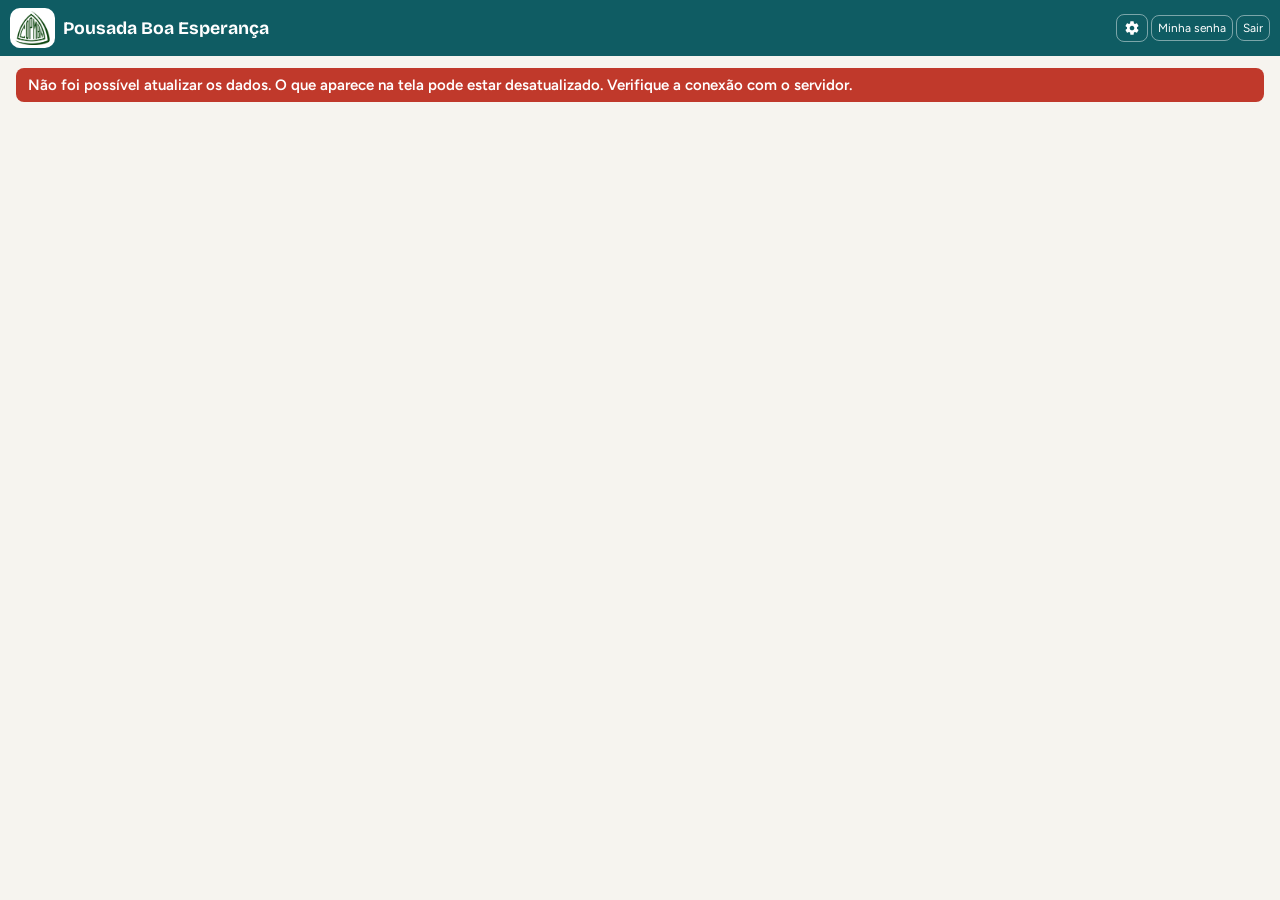
==== static/index.html @ 6f8e55ce "Sistema de reservas da Pousada Boa Esperança Co-Authored-By: Claude Sonnet 5.5 <noreply@anthropic.co" ====
<!doctype html>
<html lang="pt-BR">
<head>
<meta charset="utf-8">
<meta name="viewport" content="width=device-width, initial-scale=1">
<title>Pousada Boa Esperança - Reservas</title>
<link rel="icon" href="/static/favicon.ico" sizes="16x16 32x32 48x48">
<link rel="icon" type="image/png" sizes="192x192" href="/static/icon-192.png">
<link rel="apple-touch-icon" href="/static/apple-touch-icon.png">
<link rel="stylesheet" href="/static/app.css">
</head>
<body>
<header>
  <div class="marca">
    <img class="logo" src="/static/logo.png" width="42" height="40" alt="Logo do clube (COPMBM)">
    <h1>Pousada Boa Esperança</h1>
  </div>
  <nav>
    <button data-aba="mapa" data-cap="reservas.ver" data-menu="mapa" class="ativo oculto">Mapa da reserva</button>
    <button data-aba="calendario" data-cap="reservas.ver" data-menu="calendario" class="oculto">Calendário</button>
    <button data-aba="folha" data-cap="folha.ver" data-menu="folha" class="oculto">Folha da semana</button>
    <button data-aba="buscar" data-cap="reservas.ver" data-menu="buscar" class="oculto">Buscar</button>
    <button data-aba="governanca" data-cap="governanca.ver" data-menu="governanca" class="oculto">Governança</button>
    <button data-aba="camareiras" data-cap="camareiras.ver" data-menu="camareiras" class="oculto">Camareiras</button>
    <button data-aba="canceladas" data-cap="reservas.ver_canceladas" data-menu="canceladas" class="oculto">Canceladas</button>
    <button data-aba="historico" data-cap="historico.completo,historico.resumo" data-menu="historico" class="oculto">Histórico</button>
    <button data-aba="usuarios" data-cap="usuarios" data-menu="usuarios" class="oculto">Usuários</button>
    <button id="btnImpLista" data-cap="importar" data-menu="importar" class="oculto">Importar lista</button>
    <button class="novo oculto" id="btnNova" data-cap="reservas.criar" data-menu="nova">+ Nova reserva</button>
    <span class="quem" id="quem"></span>
    <button id="btnPersonalizar" type="button" class="so-icone" title="Personalizar o sistema" aria-label="Personalizar o sistema"><svg viewBox="0 0 24 24" width="16" height="16" fill="currentColor" aria-hidden="true" focusable="false"><path d="M19.43 12.98c.04-.32.07-.64.07-.98s-.03-.66-.07-.98l2.11-1.65c.19-.15.24-.42.12-.64l-2-3.46a.5.5 0 0 0-.61-.22l-2.49 1c-.52-.4-1.08-.73-1.69-.98l-.38-2.65A.488.488 0 0 0 14 2h-4c-.25 0-.46.18-.49.42l-.38 2.65c-.61.25-1.17.59-1.69.98l-2.49-1a.566.566 0 0 0-.18-.03c-.17 0-.34.09-.43.25l-2 3.46c-.13.22-.07.49.12.64l2.11 1.65c-.04.32-.07.65-.07.98s.03.66.07.98l-2.11 1.65c-.19.15-.24.42-.12.64l2 3.46a.5.5 0 0 0 .61.22l2.49-1c.52.4 1.08.73 1.69.98l.38 2.65c.03.24.24.42.49.42h4c.25 0 .46-.18.49-.42l.38-2.65c.61-.25 1.17-.59 1.69-.98l2.49 1c.06.02.12.03.18.03.17 0 .34-.09.43-.25l2-3.46c.12-.22.07-.49-.12-.64l-2.11-1.65zM12 15.5c-1.93 0-3.5-1.57-3.5-3.5s1.57-3.5 3.5-3.5 3.5 1.57 3.5 3.5-1.57 3.5-3.5 3.5z"/></svg></button>
    <button id="btnMinhaSenha" type="button" title="Trocar a minha senha">Minha senha</button>
    <button id="btnSair">Sair</button>
  </nav>
</header>
<main>
  <div id="faixaAviso" class="faixa-aviso" role="alert" hidden>Não foi possível atualizar os dados. O que aparece na tela pode estar desatualizado. Verifique a conexão com o servidor.</div>
  <section id="aba-mapa" class="aba">
    <div class="cd-topo cd-topo-mapa">
      <div class="cd-bloco cd-controles">
        <div class="cd-data">
          <button type="button" id="mrAnt" aria-label="Dia anterior" title="Dia anterior">&lsaquo;</button>
          <input type="date" id="mrData" aria-label="Dia do resumo">
          <button type="button" id="mrProx" aria-label="Próximo dia" title="Próximo dia">&rsaquo;</button>
          <button type="button" id="mrHoje">Hoje</button>
        </div>
        <span class="suave cd-dica-resumo">Clique em um indicador para ver a lista.</span>
      </div>
      <div class="cd-resumo" id="mrResumo"><p class="suave">Carregando o dia...</p></div>
    </div>
    <section id="mrLista" class="od-painel oculto" role="region" aria-labelledby="mrListaTit">
      <div class="od-cab">
        <h3 id="mrListaTit" class="od-titulo" tabindex="-1" aria-live="polite"></h3>
        <span class="suave od-contador" id="mrListaCont"></span>
        <input type="search" id="mrBusca" class="campo-busca" aria-label="Pesquisar nesta lista" placeholder="Pesquisar nesta lista..." autocomplete="off">
        <button type="button" id="mrListaCal">Abrir no Calendário</button>
        <button type="button" id="mrListaImp">Imprimir</button>
        <button type="button" id="mrListaFechar">Fechar</button>
      </div>
      <div class="tabela-wrap"><table id="mrTabela" class="cd-tabela"></table></div>
    </section>
    <div class="barra">
      <button id="mAnt" aria-label="Período anterior">&larr;</button>
      <button id="mHoje">Hoje</button>
      <button id="mProx" aria-label="Próximo período">&rarr;</button>
      <input type="date" id="mData" aria-label="Data inicial">
      <select id="mSemanas" aria-label="Período">
        <option value="7">1 semana</option><option value="14" selected>2 semanas</option><option value="28">4 semanas</option>
      </select>
      <button type="button" id="mOcupacao" class="oc-abrir" data-origem="mapa">Imprimir relatório de ocupação</button>
      <span class="esp"></span>
      <button id="btnImportar" class="oculto">Importar exemplos</button>
      <button id="btnBackupAgora" data-cap="backup" class="oculto">Fazer backup agora</button>
      <a class="btn oculto" href="/api/export.csv" id="btnBackup" data-cap="export.completo">Backup CSV</a>
    </div>
    <div class="mapa-wrap"><div class="mapa" id="mapa"></div></div>
    <div class="legenda" id="legenda"></div>
  </section>

  <section id="aba-calendario" class="aba" aria-label="Calendário">
    <div class="cd-cal nao-imprimir">
      <div class="cd-cal-topo">
        <button type="button" id="cdMesAnt" aria-label="Mês anterior" title="Mês anterior">&lsaquo;</button>
        <h2 class="cd-cal-titulo" id="cdMesTitulo" aria-live="polite"></h2>
        <button type="button" id="cdMesProx" aria-label="Próximo mês" title="Próximo mês">&rsaquo;</button>
        <button type="button" id="cdMesHoje">Hoje</button>
        <span class="suave cd-cal-dica">Escolha um dia para ver as disponibilidades. O número em cada dia é a quantidade de apartamentos livres na noite.</span>
      </div>
      <div class="cd-cal-grade" id="cdMes"></div>
    </div>
    <div class="cd-topo nao-imprimir">
      <div class="cd-bloco cd-controles">
        <div class="cd-data">
          <button type="button" id="cdAnt" aria-label="Dia anterior" title="Dia anterior">&lsaquo;</button>
          <input type="date" id="cdData" aria-label="Dia escolhido">
          <button type="button" id="cdProx" aria-label="Próximo dia" title="Próximo dia">&rsaquo;</button>
          <button type="button" id="cdHoje">Hoje</button>
        </div>
        <div class="cd-modos" role="group" aria-label="Modo de exibição">
          <button type="button" id="cdModoLista" aria-pressed="true">Mapa de reserva</button>
          <button type="button" id="cdModoGrade" aria-pressed="false">Mapa de apartamento</button>
        </div>
      </div>
      <div class="cd-resumo" id="cdResumo"><p class="suave">Carregando o dia...</p></div>
    </div>
    <div class="od-cab od-cab-cal nao-imprimir">
      <h3 id="cdListaTit" class="od-titulo" tabindex="-1"></h3>
      <span class="suave od-contador" id="cdListaResumo"></span>
    </div>
    <div class="barra cd-barra nao-imprimir">
      <input type="search" id="cdBusca" class="campo-busca" placeholder="Pesquisar por nome, apartamento, grupo, reserva..." aria-label="Pesquisar no dia" autocomplete="off">
      <span class="suave cd-contagem" id="cdContagem" role="status" aria-live="polite"></span>
      <button type="button" id="cdLimpar" class="oculto">Limpar filtros</button>
      <button type="button" id="cdImprimir">Imprimir</button>
    </div>
    <div class="cd-avisos nao-imprimir" id="cdAvisos" role="status"></div>
    <div class="so-impressao cd-cab-imp" id="cdCabImp"></div>
    <div class="so-impressao cd-sub-imp" id="cdSubImp"></div>
    <div class="tabela-wrap" id="cdListaWrap"><table id="cdTabela" class="cd-tabela"></table></div>
    <div class="cd-grade oculto" id="cdGrade"></div>
    <div class="legenda cd-legenda nao-imprimir" id="cdLegenda"></div>
    <p class="suave cd-nota nao-imprimir">Check-in a partir das 14h e check-out até as 12h. O sistema ainda não registra a chegada e a saída efetivas: tudo aqui é calculado pelas datas das reservas. Atualiza a cada 8 s.</p>
  </section>

  <section id="aba-folha" class="aba">
    <div class="barra nao-imprimir">
      <button id="fAnt">&larr; Semana anterior</button>
      <button id="fHoje">Esta semana</button>
      <button id="fProx">Próxima semana &rarr;</button>
      <span class="esp"></span>
      <label class="rotulo-inline">Papel
        <select class="sel-orientacao" aria-label="Orientação do papel">
          <option value="paisagem">Paisagem</option>
          <option value="retrato">Retrato</option>
        </select>
      </label>
      <button id="fImprimir" type="button">Imprimir</button>
      <button type="button" id="fOcupacao" class="oc-abrir" data-origem="folha">Relatório de ocupação</button>
      <a class="btn primario" id="fPdf" href="#">Baixar PDF</a>
      <a class="btn" id="fCsv" href="#">Baixar CSV</a>
    </div>
    <div class="so-impressao" id="folhaCab"></div>
    <div class="tabela-wrap"><table id="tabFolha"></table></div>
  </section>


  <section id="aba-governanca" class="aba" aria-label="Governança">
    <div class="gv-tela nao-imprimir">
      <div class="gv-topo">
        <h2 class="gv-titulo">Governança <span class="gv-data suave" id="gvData"></span> <span class="gv-hora suave" id="gvHora"></span></h2>
        <div class="gv-topo-acoes">
          <button type="button" id="gvFolha">Folha da semana</button>
          <button type="button" id="gvImprimirHoje">Imprimir hoje</button>
          <button type="button" id="gvImprimirAmanha">Imprimir amanhã</button>
        </div>
      </div>
      <div class="gv-offline-faixa oculto" id="gvOffline" role="alert"><span id="gvOfflineTxt"></span> <button type="button" id="gvTentarRede">Tentar de novo</button></div>
      <div class="gv-filtros">
        <label class="gv-campo">Andar<select id="gvAndar" aria-label="Andar">
          <option value="">Todos</option><option>Térreo</option><option>2º andar</option><option>3º andar</option><option>Chalés</option></select></label>
        <label class="gv-campo">Situação<select id="gvSituacao" aria-label="Situação">
          <option value="">Todas</option><option value="suja">Suja</option><option value="em_arrumacao">Em arrumação</option><option value="pronta">Pronta</option>
          <option value="hospedada">Hospedada</option><option value="aguardando_saida">Aguardando saída</option><option value="manutencao">Manutenção</option>
          <option value="interditada">Interditada</option></select></label>
        <label class="gv-campo gv-campo-busca">Buscar<input type="search" id="gvBusca" inputmode="numeric" placeholder="Número, ex.: 202" autocomplete="off" aria-label="Buscar por número da unidade"></label>
        <div class="gv-chips" role="group" aria-label="Filtros rápidos">
          <button type="button" class="gv-chip" id="gvChipSujas" aria-pressed="false">Sujas</button>
          <button type="button" class="gv-chip" id="gvChipArrumacao" aria-pressed="false">Em arrumação</button>
          <button type="button" class="gv-chip" id="gvChipChegam" aria-pressed="false">Chegam hoje</button>
          <button type="button" class="gv-chip" id="gvChipSaem" aria-pressed="false">Saem hoje</button>
        </div>
        <div class="gv-filtros-acoes">
          <button type="button" id="gvSelecionar" aria-pressed="false">Selecionar</button>
          <button type="button" id="gvTodos" class="oculto">Selecionar todos</button>
          <button type="button" id="gvRestaurar" class="oculto">Restaurar filtros</button>
        </div>
      </div>
      <div class="gv-msg oculto" id="gvMsg"></div>
      <div id="gvLista" class="gv-lista"></div>
      <div class="gv-totais" id="gvTotais" role="group" aria-label="Totais (tocar para filtrar)"></div>
      <div class="gv-barra oculto" id="gvBarra" role="region" aria-label="Ação em massa"></div>
      <div class="gv-toast oculto" id="gvToast" role="status"><span id="gvToastTxt"></span> <button type="button" id="gvDesfazer">Desfazer</button> <button type="button" id="gvFecharToast" aria-label="Fechar aviso">&times;</button></div>
      <div class="gv-sr" id="gvLive" aria-live="polite"></div>
    </div>
    <div class="so-impressao gvi" id="gvImpressao"></div>
  </section>

  <section id="aba-camareiras" class="aba">
    <div class="barra nao-imprimir">
      <label class="rotulo-inline">De <input type="date" id="cInicio"></label>
      <label class="rotulo-inline">até <input type="date" id="cFim"></label>
      <button id="cHoje">Hoje</button>
      <button id="cAmanha">Amanhã</button>
      <button id="cSemana">Semana</button>
    </div>
    <div class="barra nao-imprimir">
      <label class="rotulo-inline"><input type="checkbox" id="cEstadias"> Mostrar estadias (hóspedes que ficam)</label>
      <label class="rotulo-inline"><input type="checkbox" id="cNomes"> Mostrar nome do hóspede</label>
      <label class="rotulo-inline"><input type="checkbox" id="cPagina"> Uma página por dia</label>
      <span class="esp"></span>
      <label class="rotulo-inline">Papel
        <select class="sel-orientacao" aria-label="Orientação do papel">
          <option value="paisagem">Paisagem</option>
          <option value="retrato">Retrato</option>
        </select>
      </label>
      <button class="primario" id="cImprimir">Imprimir</button>
    </div>
    <div class="cam-cab" id="camCab"></div>
    <div id="camLista"></div>
  </section>

  <section id="aba-canceladas" class="aba">
    <p class="suave">Reservas canceladas não ocupam a unidade. Elas continuam guardadas, com o motivo.</p>
    <div class="tabela-wrap"><table id="tabCanceladas"></table></div>
  </section>

  <section id="aba-historico" class="aba">
    <p class="suave">Registro de tudo o que foi feito no sistema (não pode ser alterado nem apagado).</p>
    <div class="tabela-wrap"><table id="tabHistorico"></table></div>
  </section>

  <section id="aba-usuarios" class="aba">
    <div class="barra">
      <button type="button" class="primario" id="uNovo">+ Novo usuário</button>
      <span class="suave">Quem entra no sistema e o que cada pessoa pode fazer.</span>
    </div>
    <div class="tabela-wrap"><table id="tabUsuarios"></table></div>
    <h3 class="sub-perfis">O que cada perfil pode fazer</h3>
    <ul class="lista-perfis suave" id="listaPerfis"></ul>
  </section>

  <section id="aba-buscar" class="aba">
    <div class="barra"><input type="search" id="busca" placeholder="Nome, unidade, observação..." class="campo-busca" aria-label="Buscar"></div>
    <div id="resultados"></div>
  </section>
  <div class="so-impressao oc-imp" id="ocImpressao"></div>
  <div class="so-impressao fnrh-imp" id="fnrhImpressao"></div>
  <div class="so-impressao ex-imp" id="rcExtratoImp"></div>
</main>

<dialog id="dlg">
  <form id="form" autocomplete="off">
    <h2 id="dlgTitulo">Nova reserva</h2>
    <div class="abas-form" id="abasForm" role="tablist">
      <button type="button" class="ativo" data-painel="dados" role="tab">Dados</button>
      <button type="button" data-painel="historico" id="abaHistForm" class="oculto" role="tab">Histórico</button>
    </div>
    <div id="painel-dados">
    <div class="duas">
      <label class="campo">Unidade<select id="fa"></select></label>
      <label class="campo">Pessoas<input type="number" id="fn" min="1" max="50" value="2"></label>
    </div>
    <label class="campo">Nome do hóspede<input type="text" id="fnome" maxlength="120"></label>
    <div class="duas">
      <label class="campo">Entrada<input type="date" id="fi"></label>
      <label class="campo">Saída<input type="date" id="ff"></label>
    </div>
    <p class="suave dica-horario">Check-in a partir das 14h. Check-out até as 12h.</p>
    <label class="campo">Hóspede<select id="ftipo">
      <option value="">Não informado</option><option value="socio">Sócio do clube</option><option value="convidado">Convidado</option></select></label>
    <div id="blocoDiaria" class="oculto">
      <label class="campo">Valor da diária (R$)<input type="text" id="fdiaria" inputmode="decimal" maxlength="14" placeholder="ex.: 123,45" autocomplete="off"></label>
      <p class="suave total-diaria" id="fdiariaTotal"></p>
    </div>
    <label class="campo">Pagamento<select id="fp">
      <option value="pendente">Pendente</option><option value="parcial">Parcial</option><option value="pago">Pago</option>
      <option value="pousada">Paga na pousada</option><option value="gratis">Grátis</option></select></label>
    <label class="campo">Grupo / turma (opcional)<input type="text" id="fgrupo" maxlength="120"></label>
    <label class="campo">Extras (um por linha: acompanhantes, berço, cama extra...)<textarea id="fextras" rows="3" maxlength="1000"></textarea></label>
    <label class="campo">Observações<textarea id="fo" rows="2" maxlength="1000"></textarea></label>
    <p class="aviso-cartao oculto" id="avisoCartao" role="status">Atenção: parece haver um número de cartão num dos campos. O sistema não guarda números de cartão; escreva apenas, por exemplo, "pago no cartão (final 1234)".</p>
    <div class="aviso" id="aviso" role="status" aria-live="polite"></div>
    <div class="bloco-cancelar oculto" id="blocoCancelar">
      <label class="campo">Motivo do cancelamento (obrigatório)<input type="text" id="fmotivo" maxlength="300"></label>
      <div class="acoes">
        <button type="button" class="perigo confirmar" id="btnConfirmarCancelar">Confirmar cancelamento</button>
        <button type="button" id="btnDesistirCancelar">Voltar</button>
      </div>
    </div>
    <div class="acoes" id="acoesForm">
      <button type="submit" class="primario" id="btnSalvar">Salvar</button>
      <button type="button" id="btnCancelar">Fechar</button>
      <span class="esp"></span>
      <button type="button" class="perigo oculto" id="btnExcluir">Cancelar reserva</button>
    </div>
    </div>
    <div id="painel-historico" class="oculto">
      <div class="tabela-wrap"><table id="tabHistForm"></table></div>
      <div class="acoes"><button type="button" id="btnFecharHist">Fechar</button></div>
    </div>
  </form>
</dialog>

<dialog id="dlgOcupacao" class="oc-dlg" aria-labelledby="ocTit">
  <form id="ocForm" autocomplete="off" novalidate>
    <h2 id="ocTit" tabindex="-1">Relatório de ocupação</h2>
    <p class="suave">Escolha o período a imprimir (no máximo 92 dias).</p>
    <div class="duas">
      <label class="campo">De<input type="date" id="ocInicio"></label>
      <label class="campo">Até<input type="date" id="ocFim"></label>
    </div>
    <div class="oc-atalhos" role="group" aria-label="Períodos prontos">
      <button type="button" data-atalho="hoje">Hoje</button>
      <button type="button" data-atalho="semana">Esta semana</button>
      <button type="button" data-atalho="mes">Este mês</button>
      <button type="button" data-atalho="proximo">Próximo mês</button>
      <button type="button" data-atalho="mapa">Período do mapa</button>
    </div>
    <label class="campo">Papel
      <select id="ocOrientacao"><option value="paisagem">Paisagem</option><option value="retrato">Retrato</option></select>
    </label>
    <p class="suave" id="ocInfo" aria-live="polite"></p>
    <div class="aviso" id="ocMsg" role="alert"></div>
    <div class="acoes">
      <button type="button" class="primario" id="ocImprimir">Imprimir</button>
      <button type="button" id="ocPdf">Baixar PDF</button>
      <button type="button" id="ocCancelar">Cancelar</button>
    </div>
  </form>
</dialog>

<dialog id="dlgInfo" class="od-dlg" aria-labelledby="infoTit">
  <div class="od-dlg-cab">
    <h2 id="infoTit" tabindex="-1"></h2>
    <button type="button" class="od-fechar" id="infoFechar" aria-label="Fechar informações">&times;</button>
  </div>
  <dl id="infoLista" class="od-dl"></dl>
  <div class="acoes">
    <button type="button" class="primario oculto" id="infoAbrir">Abrir a reserva</button>
    <button type="button" id="infoFechar2">Fechar</button>
  </div>
</dialog>

<dialog id="dlgNotas" class="od-dlg" aria-labelledby="notasTit">
  <div class="od-dlg-cab">
    <h2 id="notasTit" tabindex="-1"></h2>
    <button type="button" class="od-fechar" id="notasFechar" aria-label="Fechar observações">&times;</button>
  </div>
  <div class="abas-form" id="notasAbas" role="tablist" aria-label="Tipos de observação"></div>
  <div id="notasPainel" class="od-notas-painel" role="tabpanel" tabindex="0"></div>
  <p class="suave od-aviso-nota">Não registre telefone, CPF, cartão ou valores aqui.</p>
  <div class="acoes">
    <button type="button" id="notasFechar2">Fechar</button>
  </div>
</dialog>

<dialog id="dlgResumo" class="rc-dlg" aria-labelledby="rcTit">
  <div class="rc-imp-cab">
    <p class="rc-imp-pousada">Pousada Boa Esperança - Clube dos Oficiais da PM MG</p>
    <p class="rc-imp-titulo">Resumo da conta</p>
    <p id="rcImpEmitido"></p>
  </div>
  <div class="rc-cab">
    <div class="rc-cab-tit">
      <h2 id="rcTit" tabindex="-1"></h2>
      <span id="rcSit" class="rc-sit"></span>
    </div>
    <div id="rcTotal" class="rc-cab-total"></div>
    <button type="button" class="od-fechar" id="rcFechar" aria-label="Fechar o resumo da conta">&times;</button>
  </div>
  <p id="rcMudou" class="rc-mudou oculto" role="status"><span>Esta reserva mudou.</span> <button type="button" id="rcRecarregar">Recarregar</button></p>
  <section id="rcContas" class="rc-contas oculto" aria-label="Contas abertas">
    <button type="button" id="rcContasBtn" aria-expanded="false" aria-controls="rcContasLista"></button>
    <ul id="rcContasLista" class="rc-contas-lista oculto"></ul>
  </section>
  <div class="rc-corpo" id="rcCorpo">
    <details id="rcFaixa" class="rc-faixa" open>
      <summary>Resumo da conta</summary>
      <div class="rc-grade">
        <section class="rc-cartao" id="rcCartao" aria-label="Dados da reserva"></section>
        <section class="rc-obs" aria-label="Observações">
          <div class="abas-form" id="rcAbas" role="tablist" aria-label="Tipos de observação"></div>
          <div id="rcPainel" class="od-notas-painel rc-painel" role="tabpanel" tabindex="0"></div>
          <p class="suave od-aviso-nota">Não registre telefone, CPF, cartão ou valores aqui.</p>
        </section>
      </div>
    </details>
    <section class="rc-hospede" id="rcHospede" aria-label="Hóspede titular"></section>
  </div>
  <div class="rc-base">
    <button type="button" id="rcFechar2">Fechar</button>
    <button type="button" id="rcBaseDespesas" class="oculto">Despesas</button>
    <button type="button" id="rcBaseImprimir" class="primario">Imprimir resumo</button>
  </div>
  <div class="rc-ficha-ass" aria-hidden="true"><div class="rc-ass-linhas"><span>Assinatura do hóspede</span><span>Recepção</span></div></div>
</dialog>

<dialog id="dlgDesp" class="od-dlg ds-dlg" aria-labelledby="dsTit">
  <div class="od-dlg-cab">
    <h2 id="dsTit" tabindex="-1"></h2>
    <button type="button" class="od-fechar" id="dsFechar" aria-label="Fechar despesas">&times;</button>
  </div>
  <div class="ds-imp-cab">
    <p class="ds-imp-pousada">Pousada Boa Esperança - Clube dos Oficiais da PM MG</p>
    <p class="ds-imp-titulo">Extrato de despesas</p>
    <p id="dsImpInfo"></p>
    <p id="dsImpEstado" class="ds-imp-estado"></p>
  </div>
  <p id="dsSituacao" class="ds-situacao"></p>
  <form id="dsForm" class="ds-form oculto" novalidate autocomplete="off">
    <label>Categoria
      <select id="dsCat">
        <option value="restaurante">Restaurante</option>
        <option value="bar">Bar / frigobar</option>
        <option value="lavanderia">Lavanderia</option>
        <option value="outros">Outros</option>
      </select>
    </label>
    <label class="ds-f-desc">Descrição
      <input type="text" id="dsDesc" maxlength="80" autocomplete="off" placeholder="Ex.: Água 500ml">
    </label>
    <label>Qtd
      <input type="number" id="dsQtd" min="1" max="99" step="1" value="1" inputmode="numeric">
    </label>
    <label>Valor unitário (R$)
      <input type="text" id="dsValor" inputmode="decimal" autocomplete="off" placeholder="0,00">
    </label>
    <p class="ds-f-total">Total: <strong id="dsTotalVivo">R$ 0,00</strong></p>
    <button type="submit" class="primario" id="dsLancar">Lançar</button>
  </form>
  <p id="dsAvisoCartao" class="aviso-cartao oculto">Isto parece um número de cartão. O sistema não guarda números de cartão: apague os números.</p>
  <p id="dsMsg" class="ds-msg" role="status" aria-live="polite"></p>
  <form id="dsEstorno" class="ds-estorno oculto" novalidate>
    <p id="dsEstornoTxt"></p>
    <label>Motivo do estorno (obrigatório)
      <input type="text" id="dsMotivo" maxlength="140" autocomplete="off">
    </label>
    <p id="dsMotivoAviso" class="aviso-cartao oculto">Isto parece um número de cartão. O sistema não guarda números de cartão: apague os números.</p>
    <div class="acoes">
      <button type="submit" class="primario" id="dsConfirmarEstorno">Confirmar estorno</button>
      <button type="button" id="dsCancelarEstorno">Voltar</button>
    </div>
  </form>
  <p id="dsVazio" class="suave ds-vazio">Nenhuma despesa lançada.</p>
  <div class="tabela-wrap ds-wrap">
    <table id="dsTabela" class="ds-tabela oculto">
      <thead><tr><th>Data</th><th>Categoria</th><th>Descrição</th><th>Qtd</th><th>Unitário</th><th>Total</th><th>Quem</th><th>Situação</th></tr></thead>
      <tbody id="dsLista"></tbody>
    </table>
  </div>
  <div class="ds-imp-ass">
    <p id="dsImpEmitido"></p>
    <div class="ds-ass-linhas"><span>Hóspede</span><span>Recepção</span></div>
  </div>
  <div class="ds-rodape">
    <dl id="dsTotais" class="ds-totais"></dl>
    <div class="acoes">
      <button type="button" id="dsImprimir">Imprimir extrato</button>
      <button type="button" id="dsFechar2">Fechar</button>
    </div>
  </div>
</dialog>

<dialog id="gvMenu" class="gv-folha" aria-labelledby="gvMenuTit">
  <h2 id="gvMenuTit"></h2>
  <div class="gv-menu-itens" id="gvMenuItens"></div>
  <div class="acoes"><button type="button" id="gvMenuFechar">Fechar</button></div>
</dialog>

<dialog id="gvDlg" aria-labelledby="gvDlgTit">
  <form id="gvDlgForm" autocomplete="off">
    <h2 id="gvDlgTit"></h2>
    <p class="gv-dlg-texto" id="gvDlgTexto"></p>
    <ul class="gv-dlg-lista oculto" id="gvDlgLista"></ul>
    <label class="campo oculto" id="gvDlgCampo"><span id="gvDlgRotulo"></span><textarea id="gvDlgValor" rows="3" maxlength="140"></textarea><span class="suave" id="gvDlgContador"></span></label>
    <div class="aviso erro" id="gvDlgAviso" role="alert"></div>
    <div class="acoes"><button type="submit" class="primario" id="gvDlgOk">Confirmar</button><button type="button" id="gvDlgNao">Cancelar</button></div>
  </form>
</dialog>

<dialog id="dlgPref" aria-labelledby="prefTitulo">
  <form id="formPref" autocomplete="off">
    <h2 id="prefTitulo">Personalizar o sistema</h2>
    <p class="suave dica-pref">Escolha o que aparece para você. Isto só muda a sua tela: não altera o que você pode fazer, nem a tela das outras pessoas.</p>
    <fieldset class="grupo-pref">
      <legend>Menus visíveis</legend>
      <div id="prefMenus"></div>
    </fieldset>
    <label class="campo">Aba ao abrir<select id="prefAba"></select></label>
    <label class="campo" id="prefCampoMapa">Mapa: período ao abrir
      <select id="prefSemanas"><option value="7">1 semana</option><option value="14">2 semanas</option><option value="28">4 semanas</option></select>
    </label>
    <div class="aviso" id="prefAviso" role="alert"></div>
    <div class="acoes">
      <button type="submit" class="primario" id="prefSalvar">Salvar</button>
      <button type="button" id="prefRestaurar">Restaurar padrão</button>
      <span class="esp"></span>
      <button type="button" id="prefFechar">Fechar</button>
    </div>
  </form>
</dialog>

<dialog id="dlgSenha">
  <form id="formSenha" autocomplete="off">
    <h2>Troque a sua senha</h2>
    <p class="suave">Por segurança, defina uma senha nova (mínimo de 10 caracteres) antes de continuar.</p>
    <label class="campo">Senha atual<input type="password" id="senhaAtual" autocomplete="current-password" maxlength="200"></label>
    <label class="campo">Senha nova<input type="password" id="senhaNova" autocomplete="new-password" maxlength="200"></label>
    <div class="aviso" id="avisoSenha" role="alert"></div>
    <div class="acoes">
      <button type="submit" class="primario">Trocar senha</button>
      <button type="button" class="oculto" id="btnSenhaFechar">Fechar</button>
    </div>
  </form>
</dialog>

<dialog id="dlgUsu">
  <form id="formUsu" autocomplete="off">
    <h2 id="uTitulo">Novo usuário</h2>
    <label class="campo" id="uCampoLogin">Login (para entrar no sistema)<input type="text" id="uLogin" maxlength="40" autocomplete="off"></label>
    <label class="campo" id="uCampoNome">Nome da pessoa<input type="text" id="uNome" maxlength="120" autocomplete="off"></label>
    <label class="campo" id="uCampoPapel">Perfil<select id="uPapel"></select></label>
    <p class="suave" id="uDica"></p>
    <div id="uCampoSenha">
      <label class="campo">Senha provisória (mínimo de 10 caracteres)<input type="text" id="uSenha" maxlength="200" autocomplete="off"></label>
      <div class="acoes"><button type="button" id="uGerar">Gerar senha</button></div>
      <p class="suave">A pessoa será obrigada a trocar essa senha no primeiro acesso. Anote e entregue a senha com segurança.</p>
    </div>
    <div class="aviso" id="uAviso" role="status" aria-live="polite"></div>
    <div class="acoes">
      <button type="submit" class="primario" id="uSalvar">Salvar</button>
      <button type="button" id="uFechar">Fechar</button>
    </div>
  </form>
</dialog>

<dialog id="dlgImp" class="larga">
  <h2>Importar lista (Excel)</h2>
  <p class="suave dica-imp">Escolha a planilha (.xlsx, até 5 MB). Nada é gravado até você clicar em "Importar".</p>
  <div class="barra">
    <input type="file" id="impArq" accept=".xlsx" aria-label="Arquivo da planilha">
    <label class="rotulo-inline"><input type="checkbox" id="impPassadas"> Incluir reservas já encerradas</label>
  </div>
  <div class="barra" id="impAbas"></div>
  <div class="barra">
    <button type="button" class="primario" id="impPrevia" disabled>Pré-visualizar</button>
    <label class="rotulo-inline"><input type="checkbox" id="impVerIgn"> Mostrar linhas ignoradas</label>
  </div>
  <div class="aviso" id="impMsg" role="status" aria-live="polite"></div>
  <div class="conts" id="impConts"></div>
  <div class="tabela-wrap"><table id="impTab"></table></div>
  <div id="impEspera"></div>
  <div class="acoes acoes-imp">
    <button type="button" class="primario" id="impGravar" disabled>Importar 0 reservas</button>
    <button type="button" class="perigo oculto" id="impDesfazer">Desfazer importação</button>
    <span class="esp"></span>
    <button type="button" id="impFechar">Fechar</button>
  </div>
</dialog>
<div id="toast" role="status"></div>

<script src="/static/app.js"></script>
<script src="/static/cartao.js"></script>
<script src="/static/calendario_dia.js"></script>
<script src="/static/operacao_dia.js"></script>
<script src="/static/operacao_acoes.js"></script>
<script src="/static/operacao_dialogos.js"></script>
<script src="/static/notas_logica.js"></script>
<script src="/static/notas_painel.js"></script>
<script src="/static/notas_editor.js"></script>
<script src="/static/notas_abas.js"></script>
<script src="/static/operacao_notas.js"></script>
<script src="/static/despesas_logica.js"></script>
<script src="/static/despesas_form.js"></script>
<script src="/static/despesas.js"></script>
<script src="/static/resumo_logica.js"></script>
<script src="/static/resumo_conta.js"></script>
<script src="/static/resumo_itens.js"></script>
<script src="/static/fnrh.js"></script>
<script src="/static/resumo_acoes.js"></script>
<script src="/static/resumo_estado.js"></script>
<script src="/static/resumo_hospedes.js"></script>
<script src="/static/resumo_pag_logica.js"></script>
<script src="/static/resumo_barra.js"></script>
<script src="/static/resumo_pagamento.js"></script>
<script src="/static/resumo_estornar.js"></script>
<script src="/static/resumo_ligar.js"></script>
<script src="/static/operacao_dia_tela.js"></script>
<script src="/static/ocupacao_logica.js"></script>
<script src="/static/ocupacao.js"></script>
<script src="/static/preferencias.js"></script>
<script src="/static/governanca_logica.js"></script>
<script src="/static/governanca.js"></script>
<script src="/static/mapa_arrastar.js"></script>
</body>
</html>
---- static/app.css ----
/* Fontes hospedadas no próprio sistema (licença SIL OFL): o navegador não contata terceiros, então o IP de quem usa não vai para o Google. */
@font-face{font-family:"Bricolage Grotesque";font-style:normal;font-weight:600 700;font-display:swap;
  src:url(/static/fonts/bricolage-grotesque-latin.woff2) format("woff2")}
@font-face{font-family:"Figtree";font-style:normal;font-weight:400 600;font-display:swap;
  src:url(/static/fonts/figtree-latin.woff2) format("woff2")}
:root{
  --accent:#0f5c63; --accent-contraste:#fff;
  --fundo:#f6f4ef; --painel:#fff; --texto:#1d2a2c; --suave:#5d6b6e; --borda:#d9d6cc;
  --pago:#27794d; --parcial:#d99a1c; --pousada:#2f68bd; --gratis:#7b5cc9; --pendente:#8a9a9e; --conflito:#c0392b;
  --hoje:#fff4cf; --fds:#f0ede5; --ocupado:#e3dfd3;
  --pago-txt:var(--pago); --conflito-txt:var(--conflito);   /* versões para TEXTO (no tema escuro ficam mais claras: contraste AA) */
  --fonte-titulo:"Bricolage Grotesque","Segoe UI",system-ui,sans-serif;
  --fonte:"Figtree","Segoe UI",system-ui,sans-serif;
}
@media (prefers-color-scheme: dark){
  :root{
    --accent:#4fb3bd; --accent-contraste:#06272b;
    --fundo:#14191a; --painel:#1c2324; --texto:#e8eeee; --suave:#9fb0b2; --borda:#33403f;
    --hoje:#4a4020; --fds:#222b2c; --ocupado:#2b3333; --pago-txt:#4cc88a; --conflito-txt:#ff8a7a;
  }
}
*{box-sizing:border-box}
body{margin:0;background:var(--fundo);color:var(--texto);font-family:var(--fonte);font-size:15px}
header{background:var(--accent);color:var(--accent-contraste);padding:8px 14px;display:flex;flex-wrap:wrap;gap:8px;align-items:center;justify-content:space-between}
h1{font-family:var(--fonte-titulo);font-size:1.25rem;margin:0}
nav{display:flex;gap:4px;flex-wrap:wrap;align-items:center;justify-content:flex-end;flex:1 1 auto}
header nav button{font-size:.8rem;padding:5px 8px;white-space:nowrap}
header .marca h1{white-space:nowrap}
button,.btn,select,input,textarea{font:inherit}
button,.btn{cursor:pointer;border:1px solid var(--borda);background:var(--painel);color:var(--texto);padding:7px 12px;border-radius:8px;text-decoration:none;display:inline-block}
button:hover,.btn:hover{border-color:var(--accent)}
button.primario{background:var(--accent);color:var(--accent-contraste);border-color:var(--accent);font-weight:600}
header button{background:transparent;color:var(--accent-contraste);border-color:rgba(255,255,255,.45)}
header button.ativo{background:var(--accent-contraste);color:var(--accent)}
.quem{font-size:.78rem;opacity:.9;align-self:center;margin:0 2px;white-space:nowrap}
header button.novo{background:var(--accent-contraste);color:var(--accent);font-weight:600}
main{padding:12px 16px}
.barra{display:flex;flex-wrap:wrap;gap:8px;align-items:center;margin-bottom:10px}
.barra .esp{flex:1}
input,select,textarea{border:1px solid var(--borda);background:var(--painel);color:var(--texto);border-radius:8px;padding:7px 9px;max-width:100%}
.aba{display:none}.aba.ativa{display:block}
.legenda{display:flex;flex-wrap:wrap;gap:12px;font-size:.85rem;color:var(--suave);margin:8px 0}
.legenda i{display:inline-block;width:12px;height:12px;border-radius:3px;margin-right:4px;vertical-align:-1px}
/* Mapa */
.mapa-wrap{overflow-x:auto;border:1px solid var(--borda);border-radius:10px;background:var(--painel)}
.mapa{--w:40px;min-width:max-content}
.linha{display:flex;border-bottom:1px solid var(--borda);height:34px}
.linha.cab{height:46px;background:var(--fundo)}
.lab{position:sticky;left:0;z-index:3;flex:0 0 100px;background:var(--painel);border-right:1px solid var(--borda);padding:0 8px;display:flex;align-items:center;font-weight:600;font-size:.88rem}
.linha.cab .lab{background:var(--fundo)}
.celulas{position:relative;display:flex}
.d{flex:0 0 var(--w);width:var(--w);border-right:1px solid var(--borda);text-align:center;font-size:.78rem;display:flex;flex-direction:column;justify-content:center;color:var(--suave);cursor:pointer}
.linha.cab .d{cursor:default}
.d b{color:var(--texto);font-size:.9rem}
.d.fds{background:var(--fds)}
.d.hoje{background:var(--hoje)}
.linha.ocup .d{background:repeating-linear-gradient(45deg,var(--ocupado),var(--ocupado) 6px,transparent 6px,transparent 12px);cursor:not-allowed}
.rotulo-ocup{position:absolute;left:8px;top:0;height:100%;display:flex;align-items:center;font-size:.75rem;font-weight:700;letter-spacing:.08em;color:var(--suave);pointer-events:none}
.barra-res{position:absolute;top:4px;bottom:4px;border-radius:7px;color:#fff;font-size:.78rem;font-weight:600;padding:0 6px;display:flex;align-items:center;overflow:hidden;white-space:nowrap;text-overflow:ellipsis;cursor:pointer;z-index:2;border:0;text-align:left}
.barra-res.pago{background:var(--pago)}.barra-res.parcial{background:var(--parcial)}.barra-res.pousada{background:var(--pousada)}
.barra-res.parcial,.barra-res.pendente,.pilula.parcial,.pilula.pendente{color:#1d2a2c}   /* fundo claro: texto escuro (contraste AA) */
.barra-res.gratis{background:var(--gratis)}.barra-res.pendente{background:var(--pendente)}.barra-res.conflito{background:var(--conflito)}
.mapa{user-select:none;-webkit-user-select:none}
.mapa.pode-criar .linha[data-apto]:not(.ocup) .d{cursor:crosshair}
.mapa.pode-mover .barra-res{cursor:grab}
.mapa.gesto,.mapa.gesto *{cursor:grabbing!important}
.mapa.gesto-criar,.mapa.gesto-criar *{cursor:crosshair!important}
.mapa.gesto-alca,.mapa.gesto-alca *{cursor:ew-resize!important}
.barra-res.em-arraste{opacity:.35}
.alca{position:absolute;top:0;bottom:0;width:8px;cursor:ew-resize;z-index:1}
.alca-e{left:0;border-radius:7px 0 0 7px}.alca-s{right:0;border-radius:0 7px 7px 0}
.barra-res:hover .alca,.barra-res:focus-visible .alca{background:rgba(255,255,255,.35)}
.fantasma{position:absolute;top:4px;bottom:4px;border-radius:7px;font-size:.78rem;font-weight:700;color:#fff;pointer-events:none;z-index:2;background:var(--pago);outline:2px dashed #fff;outline-offset:-3px;opacity:.92}
.rotulo-fantasma{position:absolute;left:0;bottom:calc(100% + 2px);background:var(--texto);color:var(--fundo);padding:1px 7px;border-radius:6px;white-space:nowrap;font-size:.75rem}
.fantasma.ruim{background:var(--conflito)}
.fantasma.salvando{opacity:.6}
.total-diaria{margin:-4px 0 10px;font-size:.85rem}
.linha.rod{height:30px;background:var(--fundo)}
.linha.rod .lab{background:var(--fundo);font-weight:500;font-size:.78rem;color:var(--suave)}
.linha.rod .d{cursor:default;color:var(--texto);font-weight:600;font-size:.85rem}
/* Tabelas */
table{width:100%;border-collapse:collapse;background:var(--painel);border:1px solid var(--borda);border-radius:10px;overflow:hidden}
th,td{padding:8px 10px;border-bottom:1px solid var(--borda);text-align:left;vertical-align:top;font-size:.9rem}
th{background:var(--fundo);font-family:var(--fonte-titulo)}
.tabela-wrap{overflow-x:auto}
.pilula{display:inline-block;padding:1px 8px;border-radius:99px;color:#fff;font-size:.75rem;font-weight:600}
.pilula.pago{background:var(--pago)}.pilula.parcial{background:var(--parcial)}.pilula.pousada{background:var(--pousada)}.pilula.gratis{background:var(--gratis)}.pilula.pendente{background:var(--pendente)}
.item-busca{background:var(--painel);border:1px solid var(--borda);border-radius:10px;padding:10px 12px;margin-bottom:8px;cursor:pointer;display:flex;gap:10px;flex-wrap:wrap;justify-content:space-between}
.item-busca:hover{border-color:var(--accent)}
.suave{color:var(--suave)}
.faixa-aviso{background:var(--conflito);color:#fff;padding:8px 12px;border-radius:8px;margin-bottom:10px;font-weight:600}
.faixa-aviso[hidden]{display:none}
/* Formulário */
dialog{border:1px solid var(--borda);border-radius:14px;background:var(--painel);color:var(--texto);padding:18px;width:min(460px,calc(100vw - 24px));max-height:calc(100vh - 24px);overflow:auto}
dialog::backdrop{background:rgba(0,0,0,.5)}
dialog h2{font-family:var(--fonte-titulo);margin:0 0 10px;font-size:1.15rem}
.campo{display:flex;flex-direction:column;gap:3px;margin-bottom:10px;font-size:.85rem;color:var(--suave)}
.campo input,.campo select,.campo textarea{width:100%;color:var(--texto)}
.duas{display:grid;grid-template-columns:1fr 1fr;gap:10px}
.aviso{min-height:1.3em;margin:4px 0 10px;font-size:.88rem;font-weight:600}
.aviso.erro{color:var(--conflito-txt)}.aviso.ok{color:var(--pago-txt)}
.acoes{display:flex;gap:8px;flex-wrap:wrap}
.acoes .esp{flex:1}
button.perigo{color:var(--conflito-txt);border-color:var(--conflito-txt)}
button.perigo.confirmar{background:var(--conflito);color:#fff}
button:disabled{opacity:.5;cursor:not-allowed}
#toast{position:fixed;bottom:16px;left:50%;transform:translateX(-50%);background:var(--texto);color:var(--fundo);padding:9px 16px;border-radius:10px;display:none;z-index:50;max-width:90vw}

/* Importação */
dialog.larga{width:min(1180px,calc(100vw - 16px))}
.conts{display:flex;flex-wrap:wrap;gap:8px;margin:8px 0}
.cont{border:1px solid var(--borda);border-radius:10px;padding:5px 12px;font-size:.88rem;background:var(--fundo)}
.cont b{font-size:1.1rem;margin-left:4px}
.sem{display:inline-block;width:12px;height:12px;border-radius:50%;vertical-align:-1px;background:var(--pendente)}
.sem.ok{background:var(--pago)}.sem.aviso{background:var(--parcial)}.sem.erro{background:var(--conflito)}.sem.ign{background:var(--pendente)}
#impTab td,#impTab th{font-size:.82rem;padding:5px 7px}
#impTab tr.imp-ign{opacity:.6}
#impTab tr.imp-erro td:first-child{box-shadow:inset 4px 0 var(--conflito)}
#impTab input[type=date],#impTab select{padding:3px 5px;font-size:.82rem;max-width:140px}
.sub{font-family:var(--fonte-titulo);font-size:1rem;margin:14px 0 6px}
.espera-item{border:1px solid var(--borda);border-radius:8px;padding:5px 9px;margin-bottom:4px;font-size:.82rem}
button.perigo.confirmar{background:var(--conflito);color:#fff}
/* Camareiras */
.rotulo-inline{display:inline-flex;gap:6px;align-items:center;font-size:.9rem}
.cam-cab{font-family:var(--fonte-titulo);font-size:1.2rem;margin:8px 0 12px;font-weight:700}
.cam-dia{margin-bottom:18px}
.cam-dia h2{font-family:var(--fonte-titulo);font-size:1.15rem;margin:0 0 8px;padding-bottom:4px;border-bottom:2px solid var(--texto);text-transform:capitalize}
.cam-dia h2 small{font-family:var(--fonte);font-weight:500;font-size:.85rem;color:var(--suave);text-transform:none;margin-left:8px}
.cam-un{display:flex;gap:12px;align-items:flex-start;background:var(--painel);border:1px solid var(--borda);border-radius:10px;padding:10px 12px;margin-bottom:8px;break-inside:avoid}
.cam-un.duplo{border:4px solid var(--texto)}
.cam-apto{font-family:var(--fonte-titulo);font-size:1.5rem;font-weight:700;min-width:84px}
.cam-mov{flex:1}
.cam-alerta{display:inline-block;background:var(--texto);color:var(--fundo);font-weight:800;letter-spacing:.04em;padding:2px 10px;border-radius:4px;margin-bottom:6px}
.mov{margin:3px 0;font-size:1rem}
.tag{display:inline-block;font-weight:800;font-size:.85rem;padding:1px 9px;border-radius:4px;margin-right:6px;border:2px solid var(--texto)}
.tag.saida{background:var(--texto);color:var(--fundo)}
.tag.entrada{background:transparent;color:var(--texto);border-width:3px}
.tag.estadia{border-style:dashed;font-weight:600}
input.feito{appearance:none;-webkit-appearance:none;width:30px;height:30px;border:3px solid var(--texto);border-radius:5px;background:var(--painel);cursor:pointer;flex:0 0 30px;margin:0;position:relative;padding:0}
input.feito:checked::after{content:"\2713";position:absolute;inset:0;text-align:center;font-size:24px;line-height:24px;font-weight:800;color:var(--texto)}
.cam-rotulo-feito{font-size:.7rem;color:var(--suave);display:block;text-align:center}
@media (max-width:480px){
  main{padding:10px 12px}
  header{padding:8px 12px}
  .lab{flex-basis:76px;font-size:.8rem}
}

.so-impressao{display:none}   /* título que só aparece ao imprimir a folha */
/* Impressão compacta em A4. A orientação vem da escolha "Papel" na tela (classe orient-retrato no body;
   sem ela, paisagem). A densidade (den-1/2/3) é escolhida pelo app.js conforme o número de linhas,
   para caber o máximo possível em uma página. */
@page{size:A4 landscape;margin:8mm}
@page retrato{size:A4 portrait;margin:8mm}
@media print{
  body.orient-retrato{page:retrato}
  *{-webkit-print-color-adjust:exact;print-color-adjust:exact}
  html,body{background:#fff!important;color:#000!important;font-size:10pt}
  header,.nao-imprimir,#toast,dialog,.legenda{display:none!important}
  .aba,.aba.ativa{display:none!important}
  body:not(.imp-folha):not(.imp-calendario):not(.imp-governanca):not(.imp-resumo):not(.imp-extrato):not(.imp-ocupacao):not(.imp-fnrh):not(.imp-rcextrato) #aba-camareiras{display:block!important}
  body.imp-folha #aba-folha{display:block!important}
  body.imp-folha .so-impressao{display:block;font-size:14pt;font-weight:700;margin:0 0 5pt}
  body.imp-folha .tabela-wrap{overflow:visible;border:0}
  body.imp-folha #tabFolha{width:100%;border-collapse:collapse;font-size:8.5pt;color:#000}
  body.imp-folha #tabFolha th{background:#ddd!important;color:#000!important;border:1pt solid #000;padding:2pt 4pt;text-align:left}
  body.imp-folha #tabFolha td{border:1pt solid #000;padding:2pt 4pt;vertical-align:top;color:#000}
  body.imp-folha #tabFolha tr{break-inside:avoid}
  body.imp-folha .suave{color:#000!important}
  main{padding:0}
  .cam-cab{font-size:14pt;color:#000;border-bottom:2px solid #000;padding-bottom:2px;margin:0 0 4pt}
  .cam-dia{margin-bottom:6pt}
  .cam-dia h2{font-size:12pt;color:#000;border-bottom:1.5pt solid #000;margin:0 0 3pt;padding-bottom:1pt;break-after:avoid}
  .cam-dia h2 small{color:#000;font-size:9pt}
  /* Sem "uma página por dia": a lista inteira corre em colunas, um dia depois do outro.
     Com "uma página por dia": cada dia tem as suas colunas. */
  #camLista{column-gap:5mm}
  #camLista.den-1:not(.cam-pagina){column-count:2}
  #camLista.den-2:not(.cam-pagina){column-count:3}
  #camLista.den-3:not(.cam-pagina){column-count:4}
  .cam-pagina .cam-un-lista{column-gap:5mm}
  .cam-pagina.den-1 .cam-un-lista{column-count:2}
  .cam-pagina.den-2 .cam-un-lista{column-count:3}
  .cam-pagina.den-3 .cam-un-lista{column-count:4}
  .cam-un{background:#fff;border:1pt solid #000;border-radius:0;color:#000;padding:2pt 4pt;gap:5pt;margin-bottom:2pt;break-inside:avoid;align-items:center}
  .cam-un.duplo{border:2.5pt solid #000}
  .cam-apto{font-size:12pt;min-width:13mm}
  .mov{font-size:10pt;color:#000;margin:1pt 0;line-height:1.2}
  .den-2 .mov{font-size:8.5pt}
  .den-3 .mov{font-size:7pt}
  .den-2 .cam-apto{font-size:10.5pt;min-width:11mm}
  .den-3 .cam-apto{font-size:9pt;min-width:9mm}
  .tag{border-color:#000;border-width:1pt;font-size:.8em;padding:0 3pt;margin-right:3pt}
  .tag.entrada{border-width:1.5pt}
  .tag.saida{background:#000!important;color:#fff!important}
  .tag.entrada{background:#fff!important;color:#000!important}
  .cam-alerta{background:#000!important;color:#fff!important;font-size:.8em;padding:0 4pt;margin-bottom:1pt}
  input.feito{border:1.5pt solid #000;background:#fff;width:5mm;height:5mm;flex-basis:5mm}
  .cam-rotulo-feito{display:none}
  .suave{color:#000!important}
  .cam-pagina .cam-dia + .cam-dia{break-before:page;page-break-before:always}

  /* Retrato: página mais estreita (190 mm úteis), então menos colunas e letra um pouco menor. */
  body.orient-retrato #camLista.den-1:not(.cam-pagina){column-count:2}
  body.orient-retrato #camLista.den-2:not(.cam-pagina){column-count:3}
  body.orient-retrato #camLista.den-3:not(.cam-pagina){column-count:3}
  body.orient-retrato .cam-pagina.den-1 .cam-un-lista{column-count:2}
  body.orient-retrato .cam-pagina.den-2 .cam-un-lista{column-count:3}
  body.orient-retrato .cam-pagina.den-3 .cam-un-lista{column-count:3}
  body.orient-retrato .den-1 .mov{font-size:9.5pt}
  body.orient-retrato .den-2 .mov{font-size:7.5pt}
  body.orient-retrato .den-3 .mov{font-size:6.5pt}
  body.orient-retrato .den-2 .cam-apto{font-size:9.5pt;min-width:10mm}
  body.orient-retrato .den-3 .cam-apto{font-size:8.5pt;min-width:9mm}
  body.orient-retrato.imp-folha #tabFolha{font-size:8pt}
}

/* Logo do clube ao lado do nome. O selo branco garante contraste nos temas claro e escuro. */
.marca{display:flex;align-items:center;gap:10px;min-width:0}
.logo{display:block;height:40px;width:auto;background:#fff;border-radius:10px;padding:3px 5px;flex:0 0 auto}
.logo-login{height:58px}
@media (max-width:480px){ .logo{height:32px} .logo-login{height:50px} }

/* Tela de login */
.login-caixa{max-width:380px;margin:12vh auto 0;background:var(--painel);border:1px solid var(--borda);border-radius:14px;padding:22px}
.login-caixa h1{color:var(--accent);margin-bottom:4px}
.login-caixa p{margin:0 0 14px}

/* Antes eram estilos inline (a política de segurança do navegador não permite) */
.oculto{display:none}
.oculto-pref{display:none}   /* escondido por PREFERÊNCIA do usuário (só estética); .oculto é por permissão: nunca misturar */
.campo-busca{flex:1;min-width:200px}
.dica-imp{margin:0 0 8px;font-size:.85rem}
.acoes-imp{margin-top:12px}
.espaco-cima{margin-top:6px}
.legenda i.cor-pago{background:var(--pago)}.legenda i.cor-parcial{background:var(--parcial)}.legenda i.cor-pousada{background:var(--pousada)}
.legenda i.cor-gratis{background:var(--gratis)}.legenda i.cor-pendente{background:var(--pendente)}.legenda i.cor-conflito{background:var(--conflito)}

.dica-horario{margin:0 0 10px;font-size:.82rem}
.abas-form{display:flex;gap:6px;margin-bottom:12px}
.abas-form button.ativo{background:var(--accent);color:var(--accent-contraste);border-color:var(--accent)}
.bloco-cancelar{border:1px solid var(--conflito);border-radius:10px;padding:10px;margin-bottom:10px}
.oculto-sempre{display:none}
/* Aba Usuários */
.sit{display:inline-block;font-weight:700;font-size:.8rem;padding:1px 9px;border-radius:999px;border:1.5px solid currentColor}
.sit-ativo{color:var(--pago-txt)}.sit-inativo{color:var(--conflito-txt)}
tr.inativo td{opacity:.65}
.sub-perfis{font-family:var(--fonte-titulo);font-size:1rem;margin:18px 0 6px}
.lista-perfis{margin:0;padding-left:20px;line-height:1.5;font-size:.9rem}
#tabUsuarios td.acoes{white-space:nowrap}
#tabHistForm td,#tabHistForm th,#tabHistorico td,#tabHistorico th,#tabCanceladas td,#tabCanceladas th{font-size:.82rem;padding:5px 7px}

/* Personalizar */
header button.so-icone{padding:5px 7px;line-height:0}
.so-icone svg{display:block}
.dica-pref{margin:0 0 10px;font-size:.85rem}
.grupo-pref{border:1px solid var(--borda);border-radius:10px;margin:0 0 10px;padding:6px 12px 8px}
.grupo-pref legend{font-size:.85rem;color:var(--suave);padding:0 4px}
.grupo-pref label{display:flex;align-items:center;gap:8px;padding:5px 0;font-size:.95rem;cursor:pointer}
.grupo-pref input{width:18px;height:18px;margin:0;flex:0 0 18px}

/* ================= Faixa de resumo, Disponibilidade e Calendário ================= */
:root{
  --cd-ins:#0f5c63; --cd-outs:#a86a00; --cd-interd:#5f6b6e; --cd-ocup:#2f6fc5; --cd-vagos:#2a7f4f; --cd-sobre:#fff;
  --cd-chegando-bg:#e3f3ea; --cd-chegando-fg:#14532d; --cd-saindo-bg:#fff1d0; --cd-saindo-fg:#6b4300;
  --cd-ocupada-bg:#dde8f1; --cd-ocupada-fg:#1c3a52; --cd-interditada-bg:#e3dfd3; --cd-interditada-fg:#3d3d3d;
  --cd-vaga-bg:var(--painel); --cd-vaga-fg:#4d5a5d; --cd-troca-fg:#3b2e00;
  --cd-zero-bg:#f3c9c4; --cd-zero-fg:#6e1d14; --cd-baixa-bg:#f6d98a; --cd-baixa-fg:#4d3500;
  --cd-media-bg:#cde9c9; --cd-media-fg:#1d4a1a; --cd-alta-bg:#7fcf8e; --cd-alta-fg:#0f3a1a;
}
@media (prefers-color-scheme: dark){
  :root{
    --cd-ins:#4fb3bd; --cd-outs:#e8b04a; --cd-interd:#9fb0b2; --cd-ocup:#7fb0f2; --cd-vagos:#62c58f; --cd-sobre:#0c1516;
    --cd-chegando-bg:#163a27; --cd-chegando-fg:#bfe8cd; --cd-saindo-bg:#4a3a12; --cd-saindo-fg:#ffe3a3;
    --cd-ocupada-bg:#1e3040; --cd-ocupada-fg:#cfe0ee; --cd-interditada-bg:#2b3333; --cd-interditada-fg:#d6dcdc;
    --cd-vaga-fg:#b4c2c4; --cd-troca-fg:#ffe3a3;
    --cd-zero-bg:#5a211b; --cd-zero-fg:#ffd5d0; --cd-baixa-bg:#6b5314; --cd-baixa-fg:#ffe9a8;
    --cd-media-bg:#27502b; --cd-media-fg:#d4f0d0; --cd-alta-bg:#2f7a45; --cd-alta-fg:#f1fff3;
  }
}
button:focus-visible,input:focus-visible,select:focus-visible{outline:3px solid var(--accent);outline-offset:2px}
header button:focus-visible,header a:focus-visible{outline-color:var(--accent-contraste)}   /* no cabeçalho o fundo já é a cor de destaque: o contorno usa a cor do texto */

/* Linhas novas do mapa em linha do tempo: meses e disponibilidade */
.linha.mes{height:24px;background:var(--fundo)}
.linha.mes .lab{background:var(--fundo)}
.mes-seg{flex:0 0 auto;border-right:1px solid var(--borda);padding:0 6px;font-size:.78rem;font-weight:600;color:var(--texto);display:flex;align-items:center;white-space:nowrap;overflow:hidden;text-transform:capitalize}
.linha.disp{height:30px;background:var(--fundo)}
.linha.disp .lab{background:var(--fundo);font-size:.72rem;font-weight:600;color:var(--texto);padding:0 4px 0 8px;white-space:nowrap}
.linha.disp .d{cursor:default;justify-content:center;font-size:.85rem}
.linha.disp .d b{color:inherit}
.d.disp-zero{background:var(--cd-zero-bg);color:var(--cd-zero-fg)}
.d.disp-baixa{background:var(--cd-baixa-bg);color:var(--cd-baixa-fg)}
.d.disp-media{background:var(--cd-media-bg);color:var(--cd-media-fg)}
.d.disp-alta{background:var(--cd-alta-bg);color:var(--cd-alta-fg)}
.linha.disp .d.hoje{box-shadow:inset 0 -3px 0 var(--accent)}
.linha.disp .d.fds{box-shadow:inset 0 3px 0 var(--suave)}
.linha.disp .d.hoje.fds{box-shadow:inset 0 -3px 0 var(--accent),inset 0 3px 0 var(--suave)}

/* Faixa de resumo (Mapa da reserva e Calendário): a mesma função monta as duas */
.cd-topo{display:flex;flex-wrap:wrap;gap:10px;margin-bottom:12px;align-items:stretch}
.cd-bloco{background:var(--painel);border:1px solid var(--borda);border-radius:12px;padding:10px 12px}
.cd-controles{display:flex;flex-direction:column;gap:8px;justify-content:center;flex:0 0 auto}
.cd-data{display:flex;gap:4px;align-items:center;flex-wrap:wrap}
.cd-data button{padding:6px 10px}
.cd-data input{min-width:0}
.cd-modos{display:flex;flex-direction:column;gap:6px}
.cd-modos button[aria-pressed=true]{background:var(--accent);color:var(--accent-contraste);border-color:var(--accent);font-weight:600}
.cd-dica-resumo{font-size:.78rem;max-width:210px}
.cd-resumo{display:flex;flex-wrap:wrap;gap:10px;flex:1 1 640px;min-width:0}
.cd-ocup{display:flex;flex-direction:column;gap:8px;justify-content:center;flex:0 0 auto;min-width:210px}
.cd-ocup-linha{display:grid;grid-template-columns:1fr auto;column-gap:10px;align-items:baseline}
.cd-ocup-tit{grid-column:1 / -1;font-size:.8rem;color:var(--suave)}
.cd-ocup-num{font-family:var(--fonte-titulo);font-size:1.45rem;font-weight:700;color:var(--cd-ins)}
.cd-ocup-pess{font-size:.85rem;font-weight:600;text-align:right}
.cd-cartoes{display:grid;grid-template-columns:repeat(5,minmax(104px,1fr));gap:10px;flex:1 1 560px;min-width:0}
.cd-cartao{display:flex;flex-direction:column;align-items:center;gap:4px;padding:8px 6px;border-radius:12px;background:var(--painel);width:100%;cursor:pointer;color:var(--texto)}
.cd-cartao:hover{border-color:var(--accent)}
.cd-cartao.cd-sel{border-color:var(--accent);box-shadow:inset 0 0 0 2px var(--accent)}
.cd-cartao-tit{font-family:var(--fonte-titulo);font-weight:600;font-size:.95rem}
.cd-cartao-sub{font-size:.78rem;color:var(--suave);min-height:1.1em;text-align:center}
.cd-rosca{width:84px;height:84px;display:block}
.cd-trilha{stroke:var(--borda)}
.cd-arco{stroke:var(--cd-ins)}
.cd-cat-outs .cd-arco{stroke:var(--cd-outs)}
.cd-cat-interditados .cd-arco{stroke:var(--cd-interd)}
.cd-cat-ocupados .cd-arco{stroke:var(--cd-ocup)}
.cd-cat-vagos .cd-arco{stroke:var(--cd-vagos)}
.cd-num{fill:var(--texto);font-family:var(--fonte-titulo);font-size:30px;font-weight:700}
.cd-cat-ins .cd-num{fill:var(--cd-ins)}

/* Calendário mensal */
.cd-cal{margin-bottom:12px;background:var(--painel);border:1px solid var(--borda);border-radius:12px;padding:10px 12px}
.cd-cal-topo{display:flex;flex-wrap:wrap;align-items:center;gap:6px;margin-bottom:8px}
.cd-cal-titulo{font-family:var(--fonte-titulo);font-size:1.15rem;margin:0 8px;text-transform:capitalize;min-width:9ch;text-align:center}
.cd-cal-dica{font-size:.8rem;flex:1 1 240px}
.cd-cal-grade{display:grid;grid-template-columns:repeat(7,minmax(0,1fr));gap:4px;max-width:860px}
.cd-sem{text-align:center;font-size:.75rem;color:var(--suave);font-weight:600;text-transform:uppercase}
.cd-dia{display:flex;flex-direction:column;padding:0;overflow:hidden;border-radius:8px;min-height:54px;text-align:center;background:var(--painel);color:var(--texto)}
.cd-dia-n{display:block;font-size:.8rem;font-weight:600;padding:2px 0;background:var(--painel)}
.cd-dia.cd-fds .cd-dia-n{background:var(--fds);color:var(--accent)}
.cd-dia.cd-hoje .cd-dia-n{background:var(--hoje);color:var(--texto);box-shadow:inset 0 -2px 0 var(--accent)}
.cd-dia-liv{display:flex;flex:1;align-items:center;justify-content:center;gap:3px;font-size:.78rem;padding:4px 2px}
.cd-dia-liv b{font-size:1rem}
.cd-disp-zero .cd-dia-liv{background:var(--cd-zero-bg);color:var(--cd-zero-fg)}
.cd-disp-baixa .cd-dia-liv{background:var(--cd-baixa-bg);color:var(--cd-baixa-fg)}
.cd-disp-media .cd-dia-liv{background:var(--cd-media-bg);color:var(--cd-media-fg)}
.cd-disp-alta .cd-dia-liv{background:var(--cd-alta-bg);color:var(--cd-alta-fg)}
.cd-dia.cd-fora{opacity:.75}
.cd-dia.cd-sel{border-color:var(--accent);box-shadow:0 0 0 3px var(--accent)}
.cd-dia.cd-sel .cd-dia-n{font-weight:800;text-decoration:underline}

/* Busca, contagem e tabela do dia */
.cd-contagem{font-size:.85rem}
.cd-avisos{color:var(--conflito-txt);font-weight:600;font-size:.85rem;margin-bottom:6px}
.cd-avisos:empty{display:none}
.cd-tabela{min-width:900px}
.cd-tabela td,.cd-tabela th{white-space:nowrap;vertical-align:middle}
.cd-nome{max-width:260px;overflow:hidden;text-overflow:ellipsis}
.cd-grupo{font-weight:600}
.cd-vazio{text-align:center;padding:18px}
.cd-bloco-tit th{background:var(--fundo);font-size:.82rem;color:var(--suave);padding:5px 10px;font-family:var(--fonte)}
.cd-dia-igual{font-weight:700}
.cd-icone{vertical-align:-3px;margin-right:4px;fill:currentColor}
.cd-selo{display:inline-block;border:1.5px dashed currentColor;border-radius:4px;font-size:.72rem;font-weight:700;padding:0 6px}
.cd-apto-btn{display:inline-block;min-width:64px;text-align:center;border-radius:8px;padding:4px 10px;font-weight:700;border:1.5px solid currentColor}
button.cd-apto-btn{cursor:pointer}
.cd-est-chegando{background:var(--cd-chegando-bg);color:var(--cd-chegando-fg)}
.cd-est-saindo{background:var(--cd-saindo-bg);color:var(--cd-saindo-fg)}
.cd-est-troca{background:linear-gradient(135deg,var(--cd-saindo-bg) 50%,var(--cd-chegando-bg) 50%);color:var(--cd-troca-fg)}
.cd-est-ocupada{background:var(--cd-ocupada-bg);color:var(--cd-ocupada-fg)}
.cd-est-vaga{background:var(--cd-vaga-bg);color:var(--cd-vaga-fg);border-style:dashed}
.cd-est-interditada{background:repeating-linear-gradient(45deg,var(--cd-interditada-bg),var(--cd-interditada-bg) 6px,transparent 6px,transparent 12px);color:var(--cd-interditada-fg)}
.cd-sit{font-weight:600;font-size:.85rem}
.cd-sit-chegando{color:var(--cd-chegando-fg)}
.cd-sit-saindo{color:var(--cd-saindo-fg)}
.cd-sit-ocupada{color:var(--cd-ocupada-fg)}
.cd-sit-vaga{color:var(--cd-vaga-fg)}
.cd-sit-interditada{color:var(--cd-interditada-fg)}

/* Mapa de apartamento (grade) */
.cd-grade{display:grid;grid-template-columns:repeat(auto-fill,minmax(176px,1fr));gap:10px}
.cd-apto{border:1px solid var(--borda);border-radius:10px;padding:8px 10px;display:flex;flex-direction:column;gap:6px;min-height:92px}
.cd-apto.cd-apagado{opacity:.35}
.cd-apto-topo{display:flex;justify-content:space-between;align-items:center;gap:6px}
.cd-apto-num{font-family:var(--fonte-titulo);font-size:1.25rem}
.cd-apto-est{font-size:.78rem;font-weight:700}
.cd-hosp{display:flex;flex-direction:column;align-items:flex-start;text-align:left;width:100%;background:transparent;color:inherit;border:1px solid currentColor;border-radius:8px;padding:4px 8px;cursor:pointer}
.cd-hosp-nome{font-weight:700;font-size:.88rem;max-width:100%;overflow:hidden;text-overflow:ellipsis;white-space:nowrap}
.cd-hosp-info{font-size:.74rem}
.cd-hosp-txt{font-size:.82rem}
.cd-apto.cd-est-vaga{border-style:dashed}
.cd-legenda{align-items:center}
.cd-leg{display:inline-flex;align-items:center;gap:3px;padding:2px 9px;border-radius:99px;font-size:.8rem;font-weight:600;border:1.5px solid currentColor}
.cd-leg b{margin-left:3px}
.cd-nota{font-size:.8rem}
.cd-cab-imp,.cd-sub-imp{display:none}

@media (max-width:900px){
  .cd-cartoes{grid-template-columns:repeat(3,minmax(0,1fr))}
}
@media (max-width:560px){
  .cd-cartoes{grid-template-columns:repeat(2,minmax(0,1fr))}
  .cd-cartao:last-child{grid-column:span 2}
  .cd-rosca{width:68px;height:68px}
  .cd-liv-txt{display:none}
  .cd-dia{min-height:48px}
  .cd-ocup,.cd-controles{flex:1 1 100%}
  .cd-dica-resumo{max-width:none}
  .cd-grade{grid-template-columns:repeat(auto-fill,minmax(140px,1fr))}
}
@media print{
  body.imp-calendario{page:retrato}
  body.imp-calendario #aba-calendario{display:block!important}
  body.imp-calendario .cd-cab-imp{display:block;font-size:14pt;font-weight:700;margin:0}
  body.imp-calendario .cd-sub-imp{display:block;font-size:9pt;margin:0 0 5pt}
  body.imp-calendario #cdGrade{display:none!important}
  body.imp-calendario #cdListaWrap{display:block!important;overflow:visible;border:0}
  body.imp-calendario .cd-tabela{min-width:0;width:100%;font-size:8.5pt;color:#000;border:0}
  body.imp-calendario .cd-tabela th,body.imp-calendario .cd-tabela td{border:.5pt solid #000;padding:2pt 4pt;color:#000!important;background:transparent!important;white-space:normal;font-size:8.5pt}
  body.imp-calendario .cd-tabela thead{display:table-header-group}
  body.imp-calendario .cd-tabela tr{break-inside:avoid}
  body.imp-calendario .cd-bloco-tit th{background:#ddd!important;font-weight:700}
  body.imp-calendario .cd-tabela tbody tr:nth-child(even) td{background:#f2f2f2!important}
  body.imp-calendario .cd-apto-btn{border:0;background:none!important;color:#000;min-width:0;padding:0;font-weight:700}
  body.imp-calendario .cd-icone{display:none}
  body.imp-calendario .pilula{background:transparent!important;color:#000;border:.5pt solid #000}
}

/* Cabeçalho do administrador (13 botões): em telas médias reduz fonte e espaços para continuar em uma linha só */
@media (max-width:1500px) and (min-width:900px){
  header{padding:8px 10px;gap:6px}
  header .marca{gap:8px}
  header .marca h1{font-size:1.1rem}
  nav{gap:3px}
  header nav button{font-size:.74rem;padding:5px 6px}
  .quem{font-size:.72rem;margin:0 1px}
}
.cd-grade.oculto,.cd-resumo .oculto{display:none}


/* ================= Governança (menu "Governança") =================
   Situação = ícone + TEXTO + cor (nunca só cor). Faixa lateral de 6 px + fundo claro + texto escuro: contraste AA nos dois temas. */
:root{
  --gv-suja:#b3261e; --gv-suja-bg:#fdeceb; --gv-suja-fg:#6e1d14;
  --gv-arrum:#b57a00; --gv-arrum-bg:#fff3d6; --gv-arrum-fg:#553700;
  --gv-pronta:#27794d; --gv-pronta-bg:#e3f3ea; --gv-pronta-fg:#14532d;
  --gv-hosp:#2f68bd; --gv-hosp-bg:#e3ecf8; --gv-hosp-fg:#1c3a62;
  --gv-aguard:#6d4fc2; --gv-aguard-bg:#efe9fb; --gv-aguard-fg:#3b2a6e;
  --gv-manut:#5f6b6e; --gv-manut-bg:#e8ecec; --gv-manut-fg:#2f3a3d;
  --gv-interd:#5f6b6e; --gv-interd-bg:#e3dfd3; --gv-interd-fg:#3d3d3d;
}
@media (prefers-color-scheme: dark){
  :root{
    --gv-suja:#ff8a7a; --gv-suja-bg:#4a1f1b; --gv-suja-fg:#ffd5d0;
    --gv-arrum:#e8b04a; --gv-arrum-bg:#4a3a12; --gv-arrum-fg:#ffe3a3;
    --gv-pronta:#62c58f; --gv-pronta-bg:#163a27; --gv-pronta-fg:#bfe8cd;
    --gv-hosp:#7fb0f2; --gv-hosp-bg:#1e3040; --gv-hosp-fg:#cfe0ee;
    --gv-aguard:#b9a3f5; --gv-aguard-bg:#30284d; --gv-aguard-fg:#e4dcff;
    --gv-manut:#9fb0b2; --gv-manut-bg:#2b3333; --gv-manut-fg:#d6dcdc;
    --gv-interd:#9fb0b2; --gv-interd-bg:#2b3333; --gv-interd-fg:#d6dcdc;
  }
}
.gv-sr{position:absolute;width:1px;height:1px;overflow:hidden;clip:rect(0 0 0 0);white-space:nowrap}
.gv-topo{display:flex;flex-wrap:wrap;gap:8px;align-items:center;justify-content:space-between;margin-bottom:10px}
.gv-titulo{font-family:var(--fonte-titulo);font-size:1.3rem;margin:0}
.gv-titulo .suave{font-family:var(--fonte);font-size:.85rem;font-weight:500;margin-left:6px}
.gv-topo-acoes,.gv-filtros-acoes{display:flex;flex-wrap:wrap;gap:6px}
.gv-filtros{display:flex;flex-wrap:wrap;gap:8px 10px;align-items:flex-end;background:var(--painel);border:1px solid var(--borda);border-radius:12px;padding:10px 12px;margin-bottom:12px}
.gv-campo{display:flex;flex-direction:column;gap:2px;font-size:.78rem;color:var(--suave)}
.gv-campo select,.gv-campo input{color:var(--texto);min-height:44px}
.gv-campo-busca input{width:150px}
.gv-chips{display:flex;flex-wrap:wrap;gap:6px}
.gv-chip{border-radius:99px;min-height:44px;padding:6px 14px}
.gv-chip[aria-pressed=true],.gv-total[aria-pressed=true],#gvSelecionar[aria-pressed=true]{background:var(--accent);color:var(--accent-contraste);border-color:var(--accent);font-weight:600}
.gv-filtros-acoes{margin-left:auto}
.gv-topo-acoes button,.gv-filtros-acoes button,.gv-offline-faixa button,.gv-msg button{min-height:44px}
.gv-offline-faixa{background:var(--gv-arrum-bg);color:var(--gv-arrum-fg);border:1.5px solid var(--gv-arrum);border-radius:10px;padding:8px 12px;margin-bottom:10px;font-weight:600;display:flex;gap:10px;align-items:center;flex-wrap:wrap}
.gv-offline-faixa.oculto{display:none}
.gv-msg{border-radius:10px;padding:8px 12px;margin-bottom:10px;font-weight:600;border:1.5px solid var(--borda);background:var(--painel);display:flex;gap:10px;align-items:center;flex-wrap:wrap}
.gv-msg.oculto{display:none}
.gv-msg-ok{border-color:var(--gv-pronta);color:var(--gv-pronta-fg);background:var(--gv-pronta-bg)}
.gv-msg-erro{border-color:var(--gv-suja);color:var(--gv-suja-fg);background:var(--gv-suja-bg)}

/* lista: grupos por andar */
.gv-lista{padding-bottom:20px}
.gv-grupo{margin-bottom:14px}
.gv-grupo-cab{display:flex;align-items:center;gap:6px;background:var(--fundo);border-bottom:2px solid var(--borda);position:sticky;top:0;z-index:5;padding:4px 0}
.gv-recolher{flex:1;display:flex;align-items:center;gap:8px;text-align:left;border:0;background:transparent;font-family:var(--fonte-titulo);font-size:1.05rem;min-height:44px;padding:4px 6px;flex-wrap:wrap}
.gv-recolher b{font-size:1.05rem}
.gv-contagens{font-family:var(--fonte);font-size:.82rem;color:var(--suave);font-weight:500}
.gv-seta{display:inline-block;width:0;height:0;border-left:6px solid transparent;border-right:6px solid transparent;border-top:8px solid currentColor;transition:transform .15s}
.gv-recolher[aria-expanded=false] .gv-seta{transform:rotate(-90deg)}
.gv-cards{display:grid;grid-template-columns:repeat(auto-fill,minmax(360px,1fr));gap:10px;margin-top:10px}
.gv-card{--c:var(--borda);--bg:var(--painel);--fg:var(--texto);display:flex;gap:4px 10px;align-items:center;
  background:var(--bg);color:var(--fg);border:1px solid var(--borda);border-left:6px solid var(--c);border-radius:10px;padding:8px 10px;min-height:76px}
.gv-card.gv-selecionado{box-shadow:0 0 0 3px var(--accent)}
.gv-sit-suja{--c:var(--gv-suja);--bg:var(--gv-suja-bg);--fg:var(--gv-suja-fg)}
.gv-sit-em_arrumacao{--c:var(--gv-arrum);--bg:var(--gv-arrum-bg);--fg:var(--gv-arrum-fg)}
.gv-sit-pronta{--c:var(--gv-pronta);--bg:var(--gv-pronta-bg);--fg:var(--gv-pronta-fg)}
.gv-sit-hospedada{--c:var(--gv-hosp);--bg:var(--gv-hosp-bg);--fg:var(--gv-hosp-fg)}
.gv-sit-aguardando_saida{--c:var(--gv-aguard);--bg:var(--gv-aguard-bg);--fg:var(--gv-aguard-fg)}
.gv-sit-manutencao{--c:var(--gv-manut);--bg:var(--gv-manut-bg);--fg:var(--gv-manut-fg)}
.gv-sit-interditada{--c:var(--gv-interd);--bg:repeating-linear-gradient(45deg,var(--gv-interd-bg),var(--gv-interd-bg) 7px,transparent 7px,transparent 14px);--fg:var(--gv-interd-fg)}
.gv-atrasado{outline:3px solid var(--gv-suja);outline-offset:-1px}
.gv-fantasma{min-height:76px;opacity:.5}
.gv-marca{display:none;align-items:center;justify-content:center;min-width:44px;min-height:44px;cursor:pointer}
.gv-modo-sel .gv-marca{display:flex}
.gv-marca input{width:22px;height:22px;margin:0}
.gv-marca-grupo{display:none}
.gv-modo-sel .gv-marca-grupo{display:flex}
.gv-num{display:flex;flex-direction:column;align-items:center;min-width:46px;line-height:1.05}
.gv-num b{font-family:var(--fonte-titulo);font-size:1.7rem}
.gv-num small{font-size:.72rem;font-weight:600;text-transform:uppercase;letter-spacing:.04em}
.gv-corpo{min-width:0;flex:1;display:flex;flex-direction:column;gap:3px}
.gv-linha{display:flex;flex-wrap:wrap;gap:4px 6px;align-items:center}
.gv-sit{display:inline-flex;align-items:center;gap:4px;font-weight:700;font-size:.92rem}
.gv-icone{fill:currentColor;flex:0 0 auto}
.gv-selo{display:inline-block;border:1.5px solid currentColor;border-radius:6px;font-size:.72rem;font-weight:700;padding:0 6px;line-height:1.5}
.gv-selo-troca{background:var(--fg);color:var(--bg);border-color:var(--fg)}
.gv-selo-atrasada{background:var(--gv-suja);color:var(--gv-suja-bg);border-color:var(--gv-suja)}
.gv-info{font-size:.82rem}
.gv-alerta{font-weight:700;text-decoration:underline}
.gv-entrar{font-weight:800}
.gv-hospede{font-size:.82rem;font-weight:600;white-space:nowrap;overflow:hidden;text-overflow:ellipsis}
.gv-obs{display:block;max-width:100%;text-align:left;border:0;background:transparent;color:inherit;font-size:.8rem;padding:2px 0;min-height:24px;white-space:nowrap;overflow:hidden;text-overflow:ellipsis;font-style:italic;cursor:pointer}
.gv-obs-rot{font-style:normal;font-weight:700}
.gv-acoes{display:flex;gap:6px;align-items:center}
.gv-principal{min-height:48px;min-width:92px;font-weight:700;font-size:.95rem;background:var(--accent);color:var(--accent-contraste);border-color:var(--accent)}
.gv-mais{min-height:44px;min-width:44px;font-size:1.3rem;line-height:1;background:transparent;color:inherit;border-color:currentColor}
.gv-vazio{text-align:center;padding:24px}
.gv-esqueleto{display:grid;grid-template-columns:repeat(auto-fill,minmax(360px,1fr));gap:10px}

/* rodapé de totais e barra de ação em massa */
.gv-totais{position:sticky;bottom:0;z-index:6;display:flex;flex-wrap:wrap;gap:6px;background:var(--fundo);border-top:2px solid var(--borda);padding:8px 0;margin-top:6px}
.gv-total{min-height:44px;padding:6px 14px;border-radius:99px}
.gv-total b{margin-left:4px}
.gv-barra{position:fixed;left:0;right:0;bottom:0;z-index:20;background:var(--painel);border-top:3px solid var(--accent);padding:10px 16px calc(10px + env(safe-area-inset-bottom));display:flex;flex-wrap:wrap;gap:8px;align-items:center;box-shadow:0 -4px 14px rgba(0,0,0,.18)}
.gv-barra.oculto{display:none}
.gv-barra-n{font-weight:700;margin-right:6px}
.gv-barra-motivo{font-size:.85rem;color:var(--suave);flex:1 1 200px}
.gv-barra button{min-height:48px;padding:6px 16px}
.gv-com-barra .gv-lista{padding-bottom:120px}
.gv-toast{position:fixed;left:50%;transform:translateX(-50%);bottom:90px;z-index:30;background:var(--texto);color:var(--fundo);padding:8px 14px;border-radius:10px;display:flex;gap:10px;align-items:center;max-width:92vw}
.gv-toast.oculto{display:none}
.gv-toast button{min-height:44px;background:transparent;color:var(--fundo);border-color:currentColor}
.gv-offline .gv-principal,.gv-offline .gv-massa{opacity:.45}

/* menu "..." (folha inferior no celular) e diálogo */
dialog.gv-folha{width:min(380px,calc(100vw - 24px))}
.gv-menu-itens{display:flex;flex-direction:column;gap:8px;margin-bottom:12px}
.gv-menu-itens button{min-height:48px;text-align:left;font-size:1rem}
.gv-dlg-texto{white-space:pre-line;margin:0 0 10px}
.gv-dlg-lista{margin:0 0 10px;padding-left:18px;max-height:50vh;overflow:auto;font-size:.88rem;line-height:1.5}
.gv-dlg-lista.oculto{display:none}
#gvDlgTexto:empty{display:none}

@media (max-width:640px){
  .gv-cards,.gv-esqueleto{grid-template-columns:1fr}
  .gv-card{padding:6px 8px}
  .gv-campo-busca{flex:1 1 130px}.gv-campo-busca input{width:100%}
  .gv-filtros{padding:8px}
  .gv-filtros-acoes{margin-left:0;width:100%}
  .gv-chips{flex-wrap:nowrap;overflow-x:auto;width:100%;padding-bottom:2px}
  .gv-chip{white-space:nowrap}
  .gv-num b{font-size:1.5rem}
  dialog.gv-folha{position:fixed;bottom:0;margin:auto 0 0;width:100%;max-width:100%;border-radius:16px 16px 0 0;padding-bottom:calc(18px + env(safe-area-inset-bottom))}
  .gv-toast{bottom:calc(86px + env(safe-area-inset-bottom))}
}
@media (prefers-reduced-motion: no-preference){
  .gv-fantasma{animation:gvPulso 1.4s ease-in-out infinite}
  @keyframes gvPulso{50%{opacity:.25}}
}
@media (prefers-reduced-motion: reduce){ .gv-seta{transition:none} }

/* integração com o Calendário (só hoje): selo de governança ao lado do número da unidade */
.cd-apto>.cd-gov{align-self:flex-start;margin-left:0}
.cd-gov{display:inline-flex;align-items:center;gap:4px;margin-left:6px;padding:0 7px;border-radius:6px;font-size:.72rem;font-weight:700;line-height:1.6;border:1.5px solid currentColor;vertical-align:middle;background:var(--gv-bg,transparent);color:var(--gv-fg,inherit)}
.cd-gov::before{content:"";width:8px;height:8px;background:currentColor;flex:0 0 8px}
.cd-gov-suja{--gv-bg:var(--gv-suja-bg);--gv-fg:var(--gv-suja-fg)}.cd-gov-suja::before{clip-path:polygon(50% 0,100% 100%,0 100%)}
.cd-gov-em_arrumacao{--gv-bg:var(--gv-arrum-bg);--gv-fg:var(--gv-arrum-fg)}.cd-gov-em_arrumacao::before{clip-path:polygon(0 0,100% 0,50% 50%,100% 100%,0 100%,50% 50%)}
.cd-gov-pronta{--gv-bg:var(--gv-pronta-bg);--gv-fg:var(--gv-pronta-fg)}.cd-gov-pronta::before{border-radius:50%}
.cd-gov-entrar{font-weight:800}

@media print{
  body.imp-governanca{page:retrato}
  body.imp-governanca #aba-governanca{display:block!important}
  body.imp-governanca .gv-tela{display:none!important}
  body.imp-governanca .gvi{display:block!important;color:#000}
  .gvi h2{font-size:15pt;margin:0 0 2pt;color:#000}
  .gvi-sub{font-size:9pt;margin:0 0 6pt}
  .gvi-tabela{width:100%;border-collapse:collapse;font-size:9.5pt;color:#000;border:0}
  .gvi-tabela th,.gvi-tabela td{border:.7pt solid #000;padding:3pt 4pt;color:#000;background:transparent!important;vertical-align:top}
  .gvi-tabela thead{display:table-header-group}
  .gvi-tabela tr{break-inside:avoid}
  .gvi-tabela .gvi-grupo th{background:#ddd!important;font-size:10pt;text-align:left}
  .gvi-u{font-size:12pt;font-weight:800;white-space:nowrap}
  .gvi-linha-troca td{border-top:2.5pt solid #000;border-bottom:2.5pt solid #000;font-weight:700}
  .gvi-troca{border:1.5pt solid #000;padding:0 3pt}
  .gvi-caixas{white-space:nowrap}
}

/* ================= OPERAÇÃO DO DIA (listas dos cartões, coluna Ações, diálogos) ================= */
/* Aviso amarelo de possível número de cartão no formulário (texto escuro/claro pelas variáveis do tema; borda nunca só cor) */
.aviso-cartao{margin:4px 0 8px;padding:6px 10px;border:1px solid var(--parcial);border-left-width:6px;border-radius:6px;background:var(--hoje);color:var(--texto);font-size:.88rem;font-weight:600}
.so-leitor{position:absolute;width:1px;height:1px;overflow:hidden;clip:rect(0 0 0 0);white-space:nowrap}
/* Lista do dia (Calendário e painel do Mapa): cabeçalho com título, contador, pesquisa e botões */
.od-painel{background:var(--painel);border:1px solid var(--borda);border-radius:12px;padding:10px 12px;margin-bottom:12px}
.od-painel.oculto{display:none}
.od-cab{display:flex;flex-wrap:wrap;gap:8px 12px;align-items:center;margin-bottom:8px}
.od-cab-cal{margin:6px 0 0}
.od-titulo{margin:0;font-family:var(--fonte-titulo);font-size:1.1rem}
.od-titulo:focus{outline:3px solid var(--accent);outline-offset:3px;border-radius:4px}
.od-contador{font-size:.9rem;font-weight:600}
.od-cab .campo-busca{flex:1 1 220px;min-width:0;max-width:360px}
.od-quando{white-space:normal!important;min-width:240px}
.od-nova{margin-left:8px;padding:3px 10px;font-size:.8rem}
.od-col-acoes{white-space:nowrap}
@media print{
  body.imp-lista-mapa{page:auto}
  body.imp-lista-mapa #aba-mapa{display:block!important}
  body.imp-lista-mapa #aba-mapa>*{display:none!important}
  body.imp-lista-mapa #aba-mapa>#mrLista{display:block!important;border:0;padding:0}
  body.imp-lista-mapa #mrLista .od-cab>:not(.od-titulo):not(.od-contador){display:none!important}
  body.imp-lista-mapa #mrLista .tabela-wrap{overflow:visible;border:0}
  body.imp-lista-mapa #mrLista .cd-tabela{min-width:0;width:100%;font-size:8.5pt;color:#000;border:0}
  body.imp-lista-mapa #mrLista .cd-tabela th,body.imp-lista-mapa #mrLista .cd-tabela td{border:.5pt solid #000;padding:2pt 4pt;color:#000!important;background:transparent!important;white-space:normal;font-size:8.5pt}
  body.imp-lista-mapa #mrLista .cd-tabela thead{display:table-header-group}
  body.imp-lista-mapa #mrLista .cd-tabela tr{break-inside:avoid}
  body.imp-lista-mapa #mrLista .cd-apto-btn{border:0;background:none!important;color:#000;min-width:0;padding:0;font-weight:700}
  body.imp-lista-mapa #mrLista .cd-icone,body.imp-lista-mapa #mrLista .od-nova{display:none}
  body.imp-lista-mapa #mrLista .pilula{background:transparent!important;color:#000;border:.5pt solid #000}
  body.imp-lista-mapa .od-titulo{font-size:14pt;color:#000}
}
/* Coluna Ações: três botões de ícone (rótulo completo no aria-label e no title; texto curto só no celular) */
.od-acoes{display:flex;gap:4px}
.od-acao{position:relative;display:inline-flex;align-items:center;justify-content:center;gap:4px;min-width:44px;min-height:44px;padding:4px 8px;border-radius:10px}
.od-ico{fill:currentColor;flex:0 0 auto}
.od-acao-rot{display:none;font-size:.75rem;font-weight:600}
.od-rot-curto{display:none}
.od-ponto{position:absolute;top:5px;right:5px;width:10px;height:10px;border-radius:50%;background:var(--accent);border:2px solid var(--painel)}
/* Diálogos Informações e Observações */
dialog.od-dlg{width:min(640px,calc(100vw - 24px))}
.od-dlg-cab{display:flex;justify-content:space-between;align-items:flex-start;gap:8px}
.od-dlg-cab h2{margin:0 0 10px;overflow-wrap:anywhere}
.od-dlg h2:focus{outline:3px solid var(--accent);outline-offset:3px;border-radius:4px}
.od-fechar{min-width:44px;min-height:44px;font-size:1.4rem;line-height:1;padding:0 10px}
.od-dl{display:grid;grid-template-columns:max-content 1fr;gap:6px 16px;margin:0 0 12px}
.od-dl dt{color:var(--suave);font-size:.85rem}
.od-dl dd{margin:0;overflow-wrap:anywhere}
.od-notas-painel{border:1px solid var(--borda);border-radius:10px;padding:10px 12px;min-height:80px;max-height:60vh;overflow:auto;margin-bottom:8px}
.od-nota-texto{margin:0 0 8px;white-space:pre-wrap;overflow-wrap:anywhere}
.od-aviso-nota{font-size:.8rem;margin:0 0 10px}
/* Celular: a lista vira cartões empilhados (rótulo pequeno em cima de cada dado; Ações no rodapé do cartão) */
@media (max-width:560px){
  .od-cab .campo-busca{max-width:none;flex-basis:100%}
  table.cd-tabela{min-width:0;border:0;background:transparent}
  .cd-tabela thead{position:absolute;width:1px;height:1px;overflow:hidden;clip:rect(0 0 0 0)}
  .cd-tabela tbody{display:block}
  .cd-tabela tr.cd-linha{display:grid;grid-template-columns:1fr 1fr;gap:2px 10px;border:1px solid var(--borda);border-radius:12px;margin:8px 0;padding:8px 10px;background:var(--painel)}
  .cd-tabela tr.cd-bloco-tit{display:block}
  .cd-tabela tr.cd-bloco-tit th{display:block;border:0}
  .cd-tabela td{display:block;border:0;padding:2px 0;white-space:normal;min-width:0}
  .cd-tabela td[data-r]::before{content:attr(data-r);display:block;font-size:.68rem;color:var(--suave);text-transform:uppercase;letter-spacing:.03em}
  .cd-tabela td[data-r="Apto"],.cd-tabela td[data-r="Hóspede"],.cd-tabela td[data-r="Quando"]{grid-column:1 / -1}
  .cd-tabela td[data-r="Hóspede"]{max-width:none}
  .cd-tabela td.od-col-acoes{grid-column:1 / -1;order:99;border-top:1px solid var(--borda);padding-top:8px;margin-top:4px}
  .cd-tabela td.od-col-acoes::before{display:none}
  .cd-tabela td.cd-vazio{grid-column:1 / -1}
  .od-acoes{display:grid;grid-template-columns:repeat(3,1fr);gap:6px}
  .od-acao{flex-direction:column;gap:2px;padding:6px 4px}
  .od-acao-rot,.od-rot-curto{display:block}
  .od-rot-longo{display:none}
  .od-quando{min-width:0}
  dialog.od-dlg{width:100vw;max-width:100vw;height:100vh;max-height:100vh;border-radius:0;margin:0}
  .od-dl{grid-template-columns:1fr}
  .od-dl dt{margin-top:6px}
  .od-notas-painel{max-height:none}
}

/* ================= DESPESAS (conta da reserva) ================= */
dialog.ds-dlg{width:min(980px,calc(100vw - 24px))}
.ds-situacao{margin:0 0 8px;font-weight:700}
.ds-form.oculto,.ds-estorno.oculto,.ds-tabela.oculto,.ds-vazio.oculto{display:none!important}   /* sem isto o display:grid/block abaixo vence o .oculto */
.ds-form{display:grid;grid-template-columns:minmax(150px,1fr) minmax(200px,2fr) 80px minmax(130px,1fr) auto auto;gap:8px 10px;align-items:end;margin:0 0 6px}
.ds-form label{display:flex;flex-direction:column;gap:3px;font-size:.85rem;color:var(--suave)}
.ds-form input,.ds-form select{min-height:44px;font-size:1rem}
.ds-form button{min-height:44px;padding:0 18px}
.ds-f-total{margin:0 0 10px;white-space:nowrap}
.ds-msg{min-height:1.3em;margin:4px 0 8px;font-weight:600}
.ds-msg.ds-erro{color:var(--conflito-txt)}
.ds-estorno{border:1px solid var(--parcial);border-left-width:6px;border-radius:8px;padding:10px 12px;margin:0 0 10px;background:var(--hoje)}
.ds-estorno p{margin:0 0 6px}
.ds-estorno label{display:flex;flex-direction:column;gap:3px;margin-bottom:8px}
.ds-estorno input{min-height:44px;font-size:1rem}
.ds-vazio{margin:8px 0}
.ds-tabela{width:100%;border-collapse:collapse;font-size:.9rem}
.ds-tabela th,.ds-tabela td{border-bottom:1px solid var(--borda);padding:6px 8px;text-align:left;vertical-align:top}
.ds-tabela th{font-size:.78rem;color:var(--suave);text-transform:uppercase;letter-spacing:.03em}
.ds-tabela td.ds-num,.ds-tabela th:nth-child(4),.ds-tabela th:nth-child(5),.ds-tabela th:nth-child(6){text-align:right;white-space:nowrap}
.ds-desc{overflow-wrap:anywhere}
.ds-s-estornado td:not(.ds-sit){text-decoration:line-through;color:var(--suave)}
.ds-s-estorno td:not(.ds-sit){font-style:italic;color:var(--suave)}
.ds-sit{font-size:.82rem;overflow-wrap:anywhere}
.ds-estornar{min-height:44px;min-width:44px;padding:0 12px}
.ds-rodape{position:sticky;bottom:-18px;margin:10px -18px -18px;padding:10px 18px 14px;background:var(--painel);border-top:1px solid var(--borda)}
.ds-totais{display:grid;grid-template-columns:max-content 1fr;gap:3px 14px;margin:0 0 8px}
.ds-totais dt{color:var(--suave);font-size:.85rem}
.ds-totais dd{margin:0;font-weight:600}
.ds-totais .ds-forte{font-size:1.05rem;font-weight:700;color:var(--texto)}
.ds-imp-cab,.ds-imp-ass{display:none}
@media (max-width:760px){
  .ds-form{grid-template-columns:1fr 1fr}
  .ds-form .ds-f-desc,.ds-form .ds-f-total,.ds-form button{grid-column:1 / -1}
  .ds-tabela thead{position:absolute;width:1px;height:1px;overflow:hidden;clip:rect(0 0 0 0)}
  .ds-tabela,.ds-tabela tbody{display:block}
  .ds-tabela tr.ds-linha{display:grid;grid-template-columns:1fr 1fr;gap:2px 10px;border:1px solid var(--borda);border-radius:10px;margin:8px 0;padding:8px 10px}
  .ds-tabela td{display:block;border:0;padding:2px 0}
  .ds-tabela td::before{content:attr(data-r);display:block;font-size:.68rem;color:var(--suave);text-transform:uppercase;letter-spacing:.03em}
  .ds-tabela td.ds-num{text-align:left}
  .ds-tabela td.ds-desc,.ds-tabela td.ds-sit{grid-column:1 / -1}
}
@media (max-width:560px){
  dialog.ds-dlg{width:100vw;max-width:100vw;height:100vh;max-height:100vh;border-radius:0;margin:0}
}
/* Extrato A4: imprime SÓ o diálogo de despesas (body.imp-extrato); as outras impressões não são afetadas */
@media print{
  body.imp-extrato{page:retrato}
  body.imp-extrato dialog#dlgDesp{display:block!important;position:static!important;width:auto;max-width:none;height:auto;max-height:none;overflow:visible;border:0;padding:0;margin:0;background:#fff;color:#000}
  body.imp-extrato #dlgDesp .od-dlg-cab,body.imp-extrato #dlgDesp .ds-form,body.imp-extrato #dlgDesp .ds-estorno,
  body.imp-extrato #dlgDesp .ds-msg,body.imp-extrato #dlgDesp .ds-situacao,body.imp-extrato #dlgDesp .ds-rodape .acoes,
  body.imp-extrato #dlgDesp .ds-estornar,body.imp-extrato #dlgDesp .aviso-cartao{display:none!important}
  body.imp-extrato #dlgDesp .ds-imp-cab{display:block;margin:0 0 8pt}
  body.imp-extrato #dlgDesp .ds-imp-cab p{margin:0 0 2pt;font-size:10pt}
  body.imp-extrato #dlgDesp .ds-imp-pousada{font-weight:700}
  body.imp-extrato #dlgDesp .ds-imp-titulo{font-size:14pt!important;font-weight:700}
  body.imp-extrato #dlgDesp .ds-imp-estado{font-weight:700;border:1pt solid #000;display:inline-block;padding:1pt 6pt}
  body.imp-extrato #dlgDesp .tabela-wrap{overflow:visible;border:0}
  body.imp-extrato #dlgDesp .ds-tabela{font-size:9pt;color:#000}
  body.imp-extrato #dlgDesp .ds-tabela th,body.imp-extrato #dlgDesp .ds-tabela td{border:.5pt solid #000;color:#000!important;padding:2pt 4pt}
  body.imp-extrato #dlgDesp .ds-tabela tr{break-inside:avoid}
  body.imp-extrato #dlgDesp .ds-rodape{position:static;margin:8pt 0 0;padding:0;border:0;background:none}
  body.imp-extrato #dlgDesp .ds-totais dt,body.imp-extrato #dlgDesp .ds-totais dd{color:#000;font-size:10pt}
  body.imp-extrato #dlgDesp .ds-imp-ass{display:block;margin-top:28pt;font-size:9pt}
  body.imp-extrato #dlgDesp .ds-ass-linhas{display:flex;gap:40pt;margin-top:26pt}
  body.imp-extrato #dlgDesp .ds-ass-linhas span{flex:1;border-top:.7pt solid #000;padding-top:2pt;text-align:center}
}

/* ================= NOTAS (abas Reserva, Arrumação e Apartamento; usadas também no Resumo da conta) ================= */
.nt-secao{margin:0 0 14px}
.nt-secao h3{margin:0 0 6px;font-size:.95rem;font-family:var(--fonte-titulo)}
.nt-explica{margin:0 0 6px;font-size:.85rem}
.nt-msg{min-height:1.3em;margin:0 0 6px;font-size:.88rem;font-weight:600}
.nt-msg.nt-erro{color:var(--conflito-txt)}
.nt-lista{list-style:none;margin:0 0 10px;padding:0;display:grid;gap:8px}
.nt-nota{border:1px solid var(--borda);border-left:4px solid var(--accent);border-radius:8px;padding:8px 10px;background:var(--painel)}
.nt-nota.nt-oculta{border-left-color:var(--suave);border-style:dashed}
.nt-nota.nt-oculta>.nt-texto{text-decoration:line-through}
.nt-texto{margin:0 0 4px;white-space:pre-wrap;overflow-wrap:anywhere}
.nt-meta{margin:0 0 4px;font-size:.78rem}
.nt-vazio{padding:6px 0}
.nt-acoes{display:flex;flex-wrap:wrap;gap:6px;margin-top:4px}
.nt-acoes button,.nt-novo button{min-height:44px;padding:0 14px}
.nt-acoes.oculto{display:none}
.nt-editor{margin-top:6px;border-top:1px dashed var(--borda);padding-top:8px}
.nt-campo{display:flex;flex-direction:column;gap:3px;margin-bottom:8px;font-size:.85rem;color:var(--suave)}
.nt-campo textarea,.nt-campo input{width:100%;min-height:44px;font-size:1rem;color:var(--texto)}
.nt-contador{align-self:flex-end;font-size:.75rem}
.nt-novo{border-top:1px solid var(--borda);padding-top:10px}
.nt-novo.oculto{display:none}
.nt-ver-ocultas{display:block;margin:0 0 8px;font-size:.85rem}
.nt-anteriores{margin:4px 0;font-size:.85rem}
.nt-antigo{color:var(--suave);font-size:.85rem}
.nt-editar-padrao{margin-top:6px;min-height:44px}

/* ================= RESUMO DA CONTA (diálogo grande aberto ao clicar numa reserva) ================= */
.link-reserva{border:0;background:none;padding:0;color:var(--accent);font-weight:700;text-decoration:underline;text-align:left;min-height:32px}
dialog.rc-dlg{width:min(1100px,calc(100vw - 24px));height:min(90vh,880px);max-height:90vh;padding:0;overflow:hidden}
dialog.rc-dlg[open]{display:flex;flex-direction:column}
.rc-imp-cab,.rc-ficha-ass{display:none}
.rc-cab{display:flex;align-items:center;gap:8px 20px;padding:12px 18px;border-bottom:1px solid var(--borda)}
.rc-cab-tit{flex:1 1 auto;min-width:0}
.rc-cab-tit h2{margin:0;font-size:1.3rem;overflow-wrap:anywhere}
.rc-cab-tit h2:focus{outline:3px solid var(--accent);outline-offset:3px;border-radius:4px}
.rc-sit{display:inline-flex;align-items:center;gap:6px;font-size:.88rem;font-weight:600;margin-top:2px}
.rc-bolinha{display:inline-block;width:11px;height:11px;border-radius:50%;background:var(--pendente);border:2px solid var(--texto)}
.rc-s-chegando{background:var(--pousada)}.rc-s-hospedado{background:var(--pago)}.rc-s-saindo{background:var(--parcial)}
.rc-s-futura{background:var(--gratis)}.rc-s-encerrada{background:var(--pendente)}.rc-s-cancelada{background:var(--conflito)}
.rc-cab-total{display:flex;flex-direction:column;align-items:flex-end;text-align:right}
.rc-total-rot{font-size:.8rem;color:var(--suave)}
.rc-total-valor{font-family:var(--fonte-titulo);font-size:1.6rem;line-height:1.1}
.rc-mudou{margin:0;padding:8px 18px;background:var(--hoje);border-bottom:1px solid var(--parcial);font-weight:600;display:flex;gap:10px;align-items:center}
.rc-mudou.oculto{display:none}
.rc-mudou button{min-height:44px}
.rc-corpo{flex:1 1 auto;overflow:auto;padding:10px 18px 14px}
.rc-faixa>summary{cursor:pointer;font-family:var(--fonte-titulo);font-weight:700;min-height:44px;display:flex;align-items:center}
.rc-grade{display:grid;grid-template-columns:minmax(0,1.2fr) minmax(0,1fr);gap:14px;align-items:start}
.rc-cartao,.rc-obs{min-width:0;border:1px solid var(--borda);border-radius:12px;padding:12px 14px;background:var(--painel)}
.rc-apto{display:flex;flex-wrap:wrap;align-items:baseline;gap:4px 12px;margin:0 0 6px}
.rc-apto-nome{font-family:var(--fonte-titulo);font-size:1.25rem;font-weight:700}
.rc-linha{display:flex;flex-wrap:wrap;gap:2px 10px;margin:0 0 4px;overflow-wrap:anywhere}
.rc-rot{color:var(--suave);font-size:.85rem;min-width:9.5em}
.rc-val{font-weight:600}
.rc-titular .rc-val{font-size:1.05rem}
.rc-cancelada{margin:6px 0;padding:6px 10px;border:1px solid var(--conflito-txt);border-left-width:6px;border-radius:6px;font-weight:600;overflow-wrap:anywhere}
.rc-subtotais{display:grid;grid-template-columns:max-content 1fr;gap:3px 14px;margin:10px 0 0;padding-top:8px;border-top:1px solid var(--borda)}
.rc-subtotais dt{color:var(--suave);font-size:.85rem}
.rc-subtotais dd{margin:0;font-weight:600}
.rc-subtotais .rc-forte{font-size:1.05rem;font-weight:700;color:var(--texto)}
.rc-barra{display:flex;flex-wrap:wrap;gap:6px;margin-top:12px}
.rc-bt{display:flex;flex-direction:column;align-items:center;justify-content:center;gap:2px;min-width:68px;min-height:56px;padding:6px 8px;border-radius:10px}
.rc-bt-rot{font-size:.72rem;font-weight:600;text-align:center}
.rc-acao{margin-top:10px;padding:10px 12px;border:1px solid var(--accent);border-radius:10px;background:var(--fundo)}
.rc-acao.oculto{display:none}
.rc-acao h3{margin:0 0 6px;font-size:1rem}
.rc-acao h3:focus{outline:3px solid var(--accent);outline-offset:3px}
.rc-acao .campo select{min-height:44px;font-size:1rem}
.rc-acao .acoes button{min-height:44px}
.rc-painel{max-height:none}
.rc-hospede{margin-top:14px}
.rc-hosp-tit{margin:0 0 2px;font-size:1.05rem;font-family:var(--fonte-titulo);overflow-wrap:anywhere}
.rc-hosp-sub{margin:0 0 8px}
.rc-azulejos{display:grid;grid-template-columns:repeat(auto-fit,minmax(170px,1fr));gap:10px}
.rc-az{display:flex;flex-direction:column;align-items:flex-start;gap:2px;padding:12px 14px;min-height:84px;text-align:left;border:1px solid var(--borda);border-left-width:6px;border-radius:12px;background:var(--painel);color:var(--texto)}
.rc-az-diaria{border-left-color:var(--pousada)}.rc-az-consumo{border-left-color:var(--parcial)}.rc-az-credito{border-left-color:var(--pago)}
.rc-az-rot{font-size:.8rem;color:var(--suave);text-transform:uppercase;letter-spacing:.03em}
.rc-az-valor{font-size:1.3rem;font-weight:700;font-family:var(--fonte-titulo)}
.rc-az-nota{font-size:.75rem}
.rc-az-off{border-style:dashed;cursor:default}
.rc-az-off .rc-az-valor{color:var(--suave)}
.rc-base{display:flex;gap:8px;justify-content:flex-end;flex-wrap:wrap;padding:10px 18px;border-top:1px solid var(--borda);background:var(--painel)}
.rc-base button{min-height:44px;padding:0 18px}
.rc-base .oculto{display:none}
@media (max-width:860px){ .rc-grade{grid-template-columns:minmax(0,1fr)} }
@media (max-width:560px){
  dialog.rc-dlg{width:100vw;max-width:100vw;height:100vh;max-height:100vh;border-radius:0;margin:0}
  .rc-cab{padding:10px 12px;flex-wrap:wrap}
  .rc-cab-total{align-items:flex-start;text-align:left;order:3;flex-basis:100%}
  .rc-corpo{padding:8px 12px 12px}
  .rc-barra{flex-wrap:nowrap;overflow-x:auto;padding-bottom:6px}
  .rc-bt{min-width:72px;min-height:60px}
  .rc-azulejos{grid-template-columns:1fr 1fr}
  .rc-rot{min-width:0;flex-basis:100%}
  .rc-base{padding:8px 12px}
  .rc-base button{flex:1 1 auto}
}
/* Ficha A4 (botão Imprimir ficha): imprime SÓ o cartão da reserva e os subtotais do perfil; as outras impressões não são afetadas */
@media print{
  body.imp-resumo{page:retrato}
  body.imp-resumo dialog#dlgResumo{display:block!important;position:static!important;width:auto;max-width:none;height:auto;max-height:none;overflow:visible;border:0;padding:0;margin:0;background:#fff;color:#000}
  body.imp-resumo #dlgResumo .od-fechar,body.imp-resumo #dlgResumo .rc-obs,body.imp-resumo #dlgResumo .rc-barra,body.imp-resumo #dlgResumo .rc-base,
  body.imp-resumo #dlgResumo .rc-mudou,body.imp-resumo #dlgResumo .rc-azulejos,body.imp-resumo #dlgResumo .rc-acao,body.imp-resumo #dlgResumo .rc-faixa>summary,
  body.imp-resumo #dlgResumo .rc-hosp-sub,body.imp-resumo #dlgResumo .rc-contas,body.imp-resumo #dlgResumo .rc-barra-itens,
  body.imp-resumo #dlgResumo .rc-itens,body.imp-resumo #dlgResumo .rc-total-sel{display:none!important}
  body.imp-resumo #dlgResumo .rc-imp-cab{display:block;margin:0 0 8pt}
  body.imp-resumo #dlgResumo .rc-imp-cab p{margin:0 0 2pt;font-size:10pt}
  body.imp-resumo #dlgResumo .rc-imp-pousada{font-weight:700}
  body.imp-resumo #dlgResumo .rc-imp-titulo{font-size:14pt!important;font-weight:700}
  body.imp-resumo #dlgResumo .rc-cab{border-bottom:1pt solid #000;padding:0 0 4pt;margin-bottom:6pt}
  body.imp-resumo #dlgResumo .rc-cab-tit h2{font-size:13pt;color:#000}
  body.imp-resumo #dlgResumo .rc-corpo{overflow:visible;padding:0}
  body.imp-resumo #dlgResumo .rc-grade{display:block}
  body.imp-resumo #dlgResumo .rc-cartao{border:0;padding:0;background:none}
  body.imp-resumo #dlgResumo .rc-rot,body.imp-resumo #dlgResumo .rc-total-rot,body.imp-resumo #dlgResumo .rc-subtotais dt,body.imp-resumo #dlgResumo .suave{color:#000}
  body.imp-resumo #dlgResumo .rc-linha,body.imp-resumo #dlgResumo .rc-val,body.imp-resumo #dlgResumo .rc-subtotais{font-size:10.5pt;color:#000}
  body.imp-resumo #dlgResumo .rc-total-valor{font-size:14pt}
  body.imp-resumo #dlgResumo .pilula{background:transparent!important;color:#000;border:.5pt solid #000}
  body.imp-resumo #dlgResumo .rc-hospede{margin-top:8pt}
  body.imp-resumo #dlgResumo .rc-ficha-ass{display:block;margin-top:40pt;font-size:9pt}
  body.imp-resumo #dlgResumo .rc-ass-linhas{display:flex;gap:40pt}
  body.imp-resumo #dlgResumo .rc-ass-linhas span{flex:1;border-top:.7pt solid #000;padding-top:2pt;text-align:center}
}

/* ================= RELATÓRIO DE OCUPAÇÃO (diálogo + folha de impressão; uma <section class="oc-pagina"> por página) ================= */
dialog.oc-dlg{width:min(520px,calc(100vw - 24px))}
.oc-atalhos{display:flex;flex-wrap:wrap;gap:6px;margin:0 0 12px}
.oc-atalhos button,.oc-dlg .acoes button{min-height:44px}
.oc-dlg input,.oc-dlg select{min-height:44px}
@media (max-width:560px){
  dialog.oc-dlg{width:100vw;max-width:100vw;height:100vh;max-height:100vh;border-radius:0;margin:0}
  .oc-dlg .duas{grid-template-columns:1fr}
  .oc-dlg .acoes{flex-direction:column}
  .oc-dlg .acoes button{width:100%}
}
@media print{
  body.imp-ocupacao #ocImpressao{display:block!important;color:#000}
  body.imp-ocupacao.ocup-retrato{page:retrato}
  body.imp-ocupacao.ocup-paisagem{page:auto}
  .oc-pagina{break-after:page;page-break-after:always}
  .oc-pagina:last-child{break-after:auto;page-break-after:auto}
  .oc-cab{margin:0 0 3pt}
  .oc-pousada,.oc-titulo,.oc-emitido,.oc-resumo,.oc-legenda{margin:0 0 2pt;color:#000}
  .oc-pousada{font-size:9pt}.oc-titulo{font-size:14pt;font-weight:700}.oc-emitido{font-size:8pt}
  .oc-resumo,.oc-legenda{font-size:7.5pt;line-height:1.25}
  table.oc-grade{width:100%;table-layout:fixed;border-collapse:collapse;border-radius:0;font-size:6.5pt;color:#000;margin-top:3pt}
  .oc-grade th:first-child{width:19mm;text-align:left}
  .oc-grade th,.oc-grade td{border:.5pt solid #000;padding:0 1.5pt;height:4.4mm;overflow:hidden;white-space:nowrap;text-align:center;color:#000;line-height:1.1}
  .oc-grade thead th{background:#ddd!important;font-size:6.5pt}
  .oc-grade thead th.oc-fds{background:#bbb!important}
  .oc-grade tbody th{text-align:left;font-weight:700}
  .oc-ocup{background:#c6e3e6!important;text-align:left}
  .oc-ocup span{display:block;overflow:hidden;text-overflow:ellipsis}
  .oc-int{background:#d9d9d9!important;text-align:left}
  .oc-tot td,.oc-tot th{background:#f1f5f5!important}
  .oc-tot-ini th,.oc-tot-ini td{border-top:1.5pt solid #000}
  body.imp-ocupacao.ocup-retrato table.oc-grade{font-size:7.5pt}
  body.imp-ocupacao.ocup-retrato .oc-grade th,body.imp-ocupacao.ocup-retrato .oc-grade td{height:6.5mm}
}

/* ================= HOSPEDAGEM (etapa 3A): cartão da conta, barra de itens, seleção, hóspedes, contas abertas, ficha FNRH ================= */
.rc-cartao-grade{display:grid;grid-template-columns:minmax(0,1.5fr) minmax(0,1fr);gap:8px 18px;align-items:start}
.rc-dados{min-width:0}
.rc-totais{min-width:0;border:1px solid var(--borda);border-radius:10px;padding:8px 12px;background:var(--fundo)}
.rc-totais-tit{margin:0 0 4px;font-size:.85rem;color:var(--suave);text-transform:uppercase;letter-spacing:.03em}
.rc-totais .rc-subtotais{margin:0;padding:0;border:0;grid-template-columns:minmax(0,1fr);gap:0}
.rc-totais .rc-subtotais dd{margin:0 0 6px;overflow-wrap:anywhere}
h3.rc-apto-nome{margin:0}
.rc-estado{font-weight:700}
.rc-e-conta_aberta .rc-val{color:var(--conflito-txt)}
.rc-barra-itens{display:flex;flex-wrap:wrap;gap:6px;margin:6px 0 10px}
.rc-bt-placa{min-width:68px}
.rc-az-rot{display:flex;align-items:center;gap:6px;cursor:pointer}
.rc-az-caixa,.rc-item-caixa{width:22px;height:22px;accent-color:var(--accent);flex:0 0 auto;cursor:pointer}
.rc-az-caixa:disabled{cursor:not-allowed}
.rc-az-caixa:focus-visible,.rc-item-caixa:focus-visible,.rc-hp-mais>summary:focus-visible,.rc-faixa>summary:focus-visible{outline:3px solid var(--accent);outline-offset:2px}
.rc-itens{list-style:none;margin:12px 0 0;padding:0;border:1px solid var(--borda);border-radius:10px;background:var(--painel)}
.rc-item{display:flex;align-items:center;justify-content:space-between;gap:10px;padding:2px 12px;min-height:44px;border-bottom:1px solid var(--borda)}
.rc-item:last-child{border-bottom:0}
.rc-item-rot{display:flex;align-items:center;gap:10px;flex:1 1 auto;min-width:0;min-height:44px;cursor:pointer;overflow-wrap:anywhere}
.rc-item-tipo{font-size:.78rem;min-width:4.2em}
.rc-item-valor{font-weight:700;white-space:nowrap}
.rc-total-sel{margin:8px 0 0;font-weight:700}
.rc-contas{padding:6px 18px;border-bottom:1px solid var(--borda);background:var(--painel)}
.rc-contas.oculto,.rc-contas-lista.oculto{display:none}
.rc-contas>button{min-height:44px;font-weight:600}
.rc-contas-lista{list-style:none;margin:6px 0 0;padding:0}
.rc-conta-item{display:flex;align-items:center;justify-content:space-between;gap:10px;padding:4px 0;border-top:1px solid var(--borda)}
.rc-conta-txt{overflow-wrap:anywhere}
.rc-conta-abrir{min-height:44px;min-width:64px}
.rc-hp-lista{list-style:none;margin:8px 0;padding:0;display:grid;gap:10px}
.rc-hp-linha{border:1px solid var(--borda);border-radius:10px;padding:8px 12px;background:var(--painel)}
.rc-hp-tit{margin:0 0 6px;font-size:.95rem;overflow-wrap:anywhere}
.rc-hp-linha .campo{display:block;margin:0 0 8px}
.rc-hp-linha input,.rc-hp-linha select{min-height:44px;font-size:1rem;width:100%;box-sizing:border-box}
.rc-hp-mais>summary{cursor:pointer;min-height:44px;display:flex;align-items:center;font-weight:600}
.rc-hp-cartao{outline:3px solid var(--conflito-txt)}
.rc-hp-rem,.rc-hp-add{min-height:44px;margin-top:4px}
@media (max-width:860px){ .rc-cartao-grade{grid-template-columns:minmax(0,1fr)} }
@media (max-width:560px){
  .rc-contas{padding:6px 12px}
  .rc-conta-item{flex-wrap:wrap}
  .rc-item{padding:2px 8px}
}
/* Ficha de check-in FNRH (A4 retrato): imprime SÓ #fnrhImpressao; as outras impressões não são afetadas */
@media print{
  body.imp-fnrh{page:retrato}
  body.imp-fnrh #fnrhImpressao{display:block!important;color:#000;font-size:10pt}
  body.imp-fnrh .rc-imp-cab{display:none!important}
  .fnrh-pousada{margin:0;font-size:10pt;font-weight:700}
  .fnrh-titulo{margin:0 0 2pt;font-size:15pt}
  .fnrh-emitido{margin:0 0 6pt;font-size:8.5pt}
  .fnrh-bloco{border:.8pt solid #000;padding:4pt 6pt;margin:0 0 6pt;break-inside:avoid;page-break-inside:avoid}
  .fnrh-bloco h3{margin:0 0 3pt;font-size:10.5pt;border-bottom:.5pt solid #000}
  .fnrh-grade{display:grid;grid-template-columns:1fr 1fr;gap:5pt 12pt}
  .fnrh-campo{display:flex;flex-direction:column;min-height:20pt}
  .fnrh-rot{font-size:7.5pt}
  .fnrh-val{border-bottom:.6pt solid #000;min-height:12pt;font-size:10pt;font-weight:600;overflow-wrap:anywhere}
  .fnrh-ass{display:flex;gap:40pt;margin-top:30pt;break-inside:avoid}
  .fnrh-ass span{flex:1;border-top:.7pt solid #000;padding-top:2pt;text-align:center;font-size:9pt}
  .fnrh-nota{margin:10pt 0 0;font-size:7.5pt}
}

/* ================= PAGAMENTOS E TRANSFERÊNCIA (etapa 3B): barra de itens, painéis, lista Info, extrato A4 ================= */
.rc-bt.oculto{display:none}
.rc-bt-extrato,.rc-bt-receber,.rc-bt-estornar,.rc-bt-transferir,.rc-bt-info,.rc-bt-fechar,.rc-bt-reabrir_conta{min-width:68px}
.rc-az-saldo{border-left-color:var(--conflito-txt)}
.rc-az-saldo .rc-az-rot{cursor:default}
.rc-dica{margin:2px 0 6px;font-size:.85rem}
.rc-acao .campo{display:block;margin:0 0 8px}
.rc-acao .campo input,.rc-acao .campo select{min-height:44px;font-size:1rem;width:100%;box-sizing:border-box}
.rc-acao .campo.oculto,.rc-acao p.oculto{display:none}
.rc-info,.rc-dests{list-style:none;margin:8px 0;padding:0;max-height:46vh;overflow-y:auto;border:1px solid var(--borda);border-radius:10px;background:var(--painel)}
.rc-info-item{display:flex;flex-wrap:wrap;gap:2px 10px;padding:8px 12px;border-bottom:1px solid var(--borda);overflow-wrap:anywhere}
.rc-info-item:last-child,.rc-dest:last-child{border-bottom:0}
.rc-info-quando{font-size:.8rem;color:var(--suave);flex:1 0 100%}
.rc-info-desc{flex:1 1 12em;font-weight:600}
.rc-info-valor{font-weight:700;white-space:nowrap}
.rc-info-motivo{flex:1 0 100%;font-size:.85rem}
.rc-info-estorno .rc-info-valor,.rc-info-transferencia .rc-info-valor{color:var(--conflito-txt)}
.rc-dest{border-bottom:1px solid var(--borda)}
.rc-dest-rot{display:flex;align-items:center;gap:10px;min-height:44px;padding:2px 12px;cursor:pointer;overflow-wrap:anywhere}
.rc-dest-rot input{width:22px;height:22px;flex:0 0 auto;accent-color:var(--accent)}
.rc-dest-buscar{min-height:44px;margin-top:6px}
.rc-dest-rot:focus-within{outline:3px solid var(--accent);outline-offset:-3px}
@media (max-width:560px){ .rc-info,.rc-dests{max-height:38vh} .rc-barra-itens{flex-wrap:nowrap;overflow-x:auto;padding-bottom:6px} }
/* Extrato da conta (A4 retrato): imprime SÓ #rcExtratoImp */
@media print{
  body.imp-rcextrato{page:retrato}
  body.imp-rcextrato #rcExtratoImp{display:block!important;color:#000;font-size:10pt}
  .ex-pousada{margin:0;font-weight:700}
  .ex-titulo{margin:0 0 4pt;font-size:15pt}
  .ex-estado{display:inline-block;border:1pt solid #000;padding:1pt 6pt;font-weight:700}
  .ex-tabela{width:100%;border-collapse:collapse;margin:8pt 0;font-size:9.5pt}
  .ex-tabela th,.ex-tabela td{border:.5pt solid #000;padding:2pt 4pt;text-align:left;color:#000}
  .ex-tabela tr{break-inside:avoid}
  .ex-tabela .ex-num{text-align:right;white-space:nowrap}
  .ex-totais{display:grid;grid-template-columns:1fr max-content;gap:2pt 14pt;max-width:60%;margin-left:auto}
  .ex-totais dd{margin:0;text-align:right}
  .ex-forte{font-weight:700;font-size:11pt}
  .ex-emitido{margin:10pt 0 0;font-size:8.5pt}
  .ex-ass{display:flex;gap:40pt;margin-top:30pt;break-inside:avoid}
  .ex-ass span{flex:1;border-top:.7pt solid #000;padding-top:2pt;text-align:center;font-size:9pt}
}
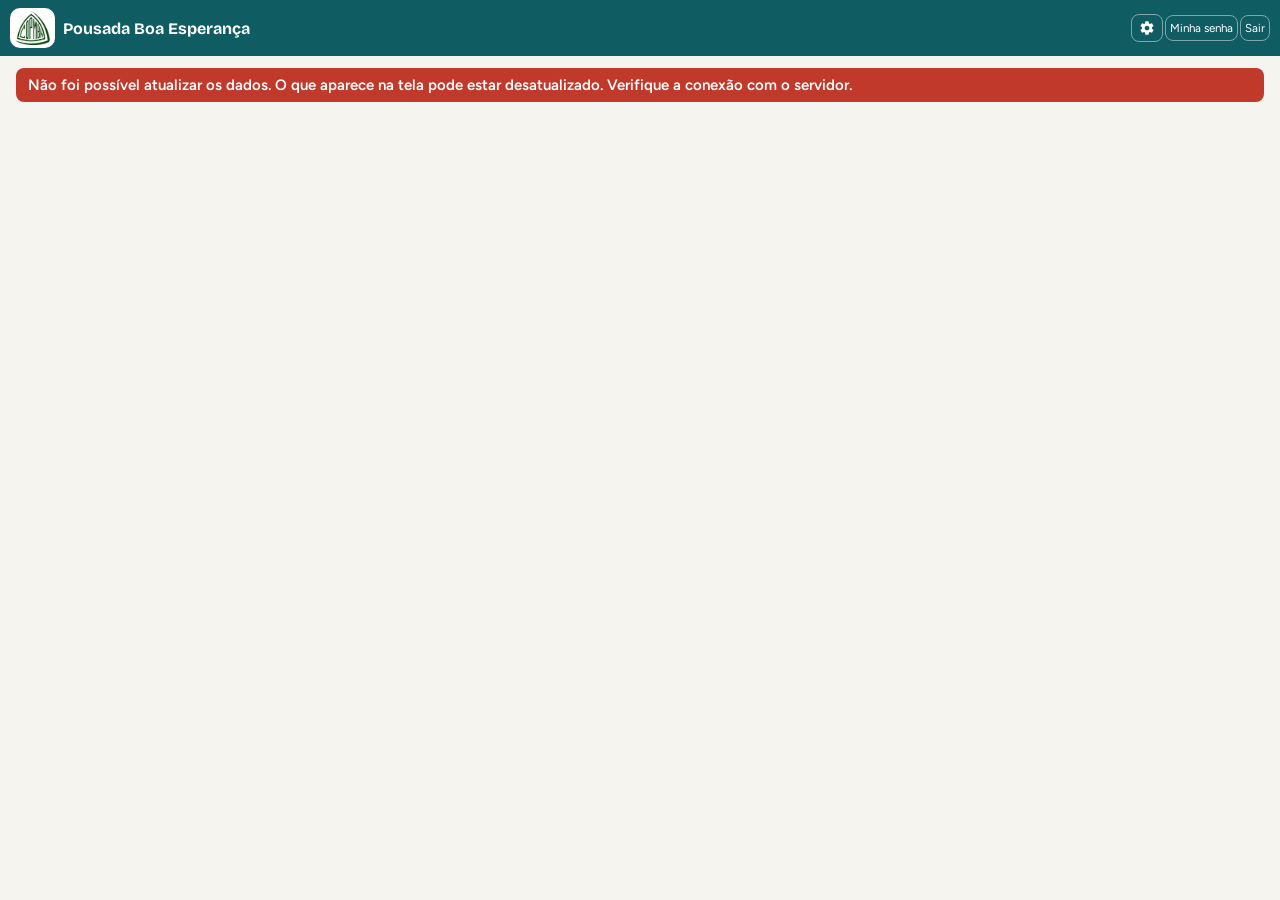
==== commit 5311a414: "Catálogo de itens de consumo, lançamento por item e hora visível só ao admin Co-Authored-By: Claude " ====
--- a/static/index.html
+++ b/static/index.html
@@ -24,6 +24,7 @@
     <button data-aba="camareiras" data-cap="camareiras.ver" data-menu="camareiras" class="oculto">Camareiras</button>
     <button data-aba="canceladas" data-cap="reservas.ver_canceladas" data-menu="canceladas" class="oculto">Canceladas</button>
     <button data-aba="historico" data-cap="historico.completo,historico.resumo" data-menu="historico" class="oculto">Histórico</button>
+    <button data-aba="despesas" data-cap="catalogo.gerir" data-menu="despesas" class="oculto">Despesas</button>
     <button data-aba="usuarios" data-cap="usuarios" data-menu="usuarios" class="oculto">Usuários</button>
     <button id="btnImpLista" data-cap="importar" data-menu="importar" class="oculto">Importar lista</button>
     <button class="novo oculto" id="btnNova" data-cap="reservas.criar" data-menu="nova">+ Nova reserva</button>
@@ -230,6 +231,28 @@
     <ul class="lista-perfis suave" id="listaPerfis"></ul>
   </section>
 
+  <section id="aba-despesas" class="aba" aria-label="Despesas">
+    <div class="barra">
+      <button type="button" class="primario" id="cgNovo">+ Novo item</button>
+      <label class="cg-inativos"><input type="checkbox" id="cgInativos"> Mostrar desativados</label>
+      <span class="suave">Itens de consumo que a recepção escolhe ao lançar. O valor vem daqui e fica congelado em cada lançamento.</span>
+    </div>
+    <p id="cgMsg" class="suave" role="status" aria-live="polite"></p>
+    <div class="tabela-wrap cg-wrap"><table id="cgTabela"><thead><tr><th>Categoria</th><th>Grupo</th><th>Descrição</th><th>Valor</th><th>Situação</th><th></th></tr></thead><tbody id="cgLista"></tbody></table></div>
+    <h3 class="sub-perfis">Relatório de consumo (com a hora exata)</h3>
+    <p class="suave">Para conferir câmeras se um hóspede contestar. Só o administrador vê a hora.</p>
+    <div class="barra">
+      <label>De <input type="date" id="cnIni"></label>
+      <label>Até <input type="date" id="cnFim"></label>
+      <button type="button" class="primario" id="cnGerar">Gerar</button>
+      <button type="button" id="cnImprimir">Imprimir</button>
+    </div>
+    <p id="cnMsg" class="suave" role="status" aria-live="polite"></p>
+    <div id="cnImpCab" class="cn-imp-cab"></div>
+    <div class="tabela-wrap"><table id="cnTabela" class="oculto"><thead><tr><th>Data e hora</th><th>Apto</th><th>Hóspede</th><th>Item</th><th>Qtd</th><th>Unitário</th><th>Total</th><th>Quem lançou</th><th>Obs.</th></tr></thead><tbody id="cnLista"></tbody></table></div>
+    <p id="cnTotal" class="cn-total"></p>
+  </section>
+
   <section id="aba-buscar" class="aba">
     <div class="barra"><input type="search" id="busca" placeholder="Nome, unidade, observação..." class="campo-busca" aria-label="Buscar"></div>
     <div id="resultados"></div>
@@ -386,6 +409,27 @@
   <div class="rc-ficha-ass" aria-hidden="true"><div class="rc-ass-linhas"><span>Assinatura do hóspede</span><span>Recepção</span></div></div>
 </dialog>
 
+<dialog id="dlgCat" class="od-dlg" aria-labelledby="cgTit">
+  <div class="od-dlg-cab">
+    <h2 id="cgTit" tabindex="-1">Item do catálogo</h2>
+    <button type="button" class="od-fechar" id="cgFechar" aria-label="Fechar">&times;</button>
+  </div>
+  <form id="cgForm" class="cg-form" novalidate autocomplete="off">
+    <label>Categoria <select id="cgCategoria"></select></label>
+    <label>Grupo (opcional) <input type="text" id="cgGrupo" maxlength="40" placeholder="Ex.: Cervejas Long Neck"></label>
+    <label>Descrição <input type="text" id="cgDescricao" maxlength="80"></label>
+    <label>Valor (R$) <input type="text" id="cgPreco" inputmode="decimal" placeholder="0,00"></label>
+    <p id="cgAviso" class="aviso erro oculto" role="alert"></p>
+    <p id="cgAvisoCartao" class="aviso-cartao oculto">Isto parece um número de cartão. O sistema não guarda números de cartão: apague os números.</p>
+    <div class="acoes">
+      <button type="submit" class="primario" id="cgSalvar">Salvar</button>
+      <button type="button" id="cgCancelar">Cancelar</button>
+    </div>
+  </form>
+  <h3 class="sub-perfis">Alterações deste item</h3>
+  <ul id="cgLog" class="lista-perfis suave"></ul>
+</dialog>
+
 <dialog id="dlgDesp" class="od-dlg ds-dlg" aria-labelledby="dsTit">
   <div class="od-dlg-cab">
     <h2 id="dsTit" tabindex="-1"></h2>
@@ -399,7 +443,10 @@
   </div>
   <p id="dsSituacao" class="ds-situacao"></p>
   <form id="dsForm" class="ds-form oculto" novalidate autocomplete="off">
-    <label>Categoria
+    <label class="ds-f-item">Item
+      <select id="dsItem"></select>
+    </label>
+    <label class="ds-avulso oculto">Categoria
       <select id="dsCat">
         <option value="restaurante">Restaurante</option>
         <option value="bar">Bar / frigobar</option>
@@ -407,16 +454,17 @@
         <option value="outros">Outros</option>
       </select>
     </label>
-    <label class="ds-f-desc">Descrição
+    <label class="ds-f-desc ds-avulso oculto">Descrição
       <input type="text" id="dsDesc" maxlength="80" autocomplete="off" placeholder="Ex.: Água 500ml">
     </label>
     <label>Qtd
       <input type="number" id="dsQtd" min="1" max="99" step="1" value="1" inputmode="numeric">
     </label>
-    <label>Valor unitário (R$)
+    <label class="ds-avulso oculto">Valor unitário (R$)
       <input type="text" id="dsValor" inputmode="decimal" autocomplete="off" placeholder="0,00">
     </label>
-    <p class="ds-f-total">Total: <strong id="dsTotalVivo">R$ 0,00</strong></p>
+    <p class="ds-f-total">Unitário: <strong id="dsUnitVivo">-</strong> | Total: <strong id="dsTotalVivo">R$ 0,00</strong></p>
+    <label class="ds-f-modo oculto" id="dsModoRot"><input type="checkbox" id="dsAvulso"> Lançamento avulso (valor digitado; só administrador)</label>
     <button type="submit" class="primario" id="dsLancar">Lançar</button>
   </form>
   <p id="dsAvisoCartao" class="aviso-cartao oculto">Isto parece um número de cartão. O sistema não guarda números de cartão: apague os números.</p>
@@ -564,6 +612,9 @@
 <script src="/static/despesas_logica.js"></script>
 <script src="/static/despesas_form.js"></script>
 <script src="/static/despesas.js"></script>
+<script src="/static/catalogo_logica.js"></script>
+<script src="/static/catalogo.js"></script>
+<script src="/static/consumo.js"></script>
 <script src="/static/resumo_logica.js"></script>
 <script src="/static/resumo_conta.js"></script>
 <script src="/static/resumo_itens.js"></script>
--- a/static/app.css
+++ b/static/app.css
@@ -157,7 +157,7 @@
   html,body{background:#fff!important;color:#000!important;font-size:10pt}
   header,.nao-imprimir,#toast,dialog,.legenda{display:none!important}
   .aba,.aba.ativa{display:none!important}
-  body:not(.imp-folha):not(.imp-calendario):not(.imp-governanca):not(.imp-resumo):not(.imp-extrato):not(.imp-ocupacao):not(.imp-fnrh):not(.imp-rcextrato) #aba-camareiras{display:block!important}
+  body:not(.imp-consumo):not(.imp-folha):not(.imp-calendario):not(.imp-governanca):not(.imp-resumo):not(.imp-extrato):not(.imp-ocupacao):not(.imp-fnrh):not(.imp-rcextrato) #aba-camareiras{display:block!important}
   body.imp-folha #aba-folha{display:block!important}
   body.imp-folha .so-impressao{display:block;font-size:14pt;font-weight:700;margin:0 0 5pt}
   body.imp-folha .tabela-wrap{overflow:visible;border:0}
@@ -1010,3 +1010,35 @@
   .ex-ass{display:flex;gap:40pt;margin-top:30pt;break-inside:avoid}
   .ex-ass span{flex:1;border-top:.7pt solid #000;padding-top:2pt;text-align:center;font-size:9pt}
 }
+
+/* ---- Catálogo de itens e relatório de consumo (aba Despesas do administrador) ---- */
+.ds-form .oculto,.ds-hora.oculto{display:none!important}
+.ds-f-item{grid-column:span 2}
+.ds-f-modo{grid-column:1 / -1;flex-direction:row!important;align-items:center;gap:8px!important}
+.cg-inativos{display:inline-flex;align-items:center;gap:6px}
+.cg-inativo{color:var(--suave)}
+.cg-form{display:grid;gap:10px;margin:0 0 10px}
+.cg-form label{display:flex;flex-direction:column;gap:3px;font-size:.85rem;color:var(--suave)}
+.cg-form input,.cg-form select{min-height:44px;font-size:1rem}
+.cn-imp-cab,.cn-total{margin:6px 0}
+.cn-imp-cab{display:none}
+#cnTabela.oculto{display:none!important}
+@media (max-width:700px){.ds-f-item{grid-column:1 / -1}}
+@media print{
+  body.imp-consumo{page:auto}
+  body.imp-consumo #aba-despesas{display:block!important}
+  body.imp-consumo #aba-despesas>*:not(.cn-imp-cab):not(.tabela-wrap):not(.cn-total){display:none!important}
+  body.imp-consumo #aba-despesas>.cg-wrap{display:none!important}
+  body.imp-consumo .cn-imp-cab{display:block;font-weight:700;font-size:11pt}
+  body.imp-consumo .tabela-wrap{overflow:visible;border:0}
+  body.imp-consumo #cnTabela{width:100%;border-collapse:collapse;font-size:8.5pt;color:#000}
+  body.imp-consumo #cnTabela th{background:#ddd!important;color:#000!important;border:1pt solid #000;padding:2pt 4pt;text-align:left}
+  body.imp-consumo #cnTabela td{border:1pt solid #000;padding:2pt 4pt;color:#000}
+  body.imp-consumo #cnTabela tr{break-inside:avoid}
+  body.imp-extrato #dlgDesp .ds-hora{display:none!important}     /* o extrato entregue ao hóspede nunca leva a hora */
+}
+@media (max-width:1500px) and (min-width:1001px){      /* administrador: 16 menus cabem em uma linha em 1366px */
+  nav{gap:2px}
+  header nav button{padding:5px 4px;font-size:.72rem}
+  header .marca h1{font-size:1rem}
+}
